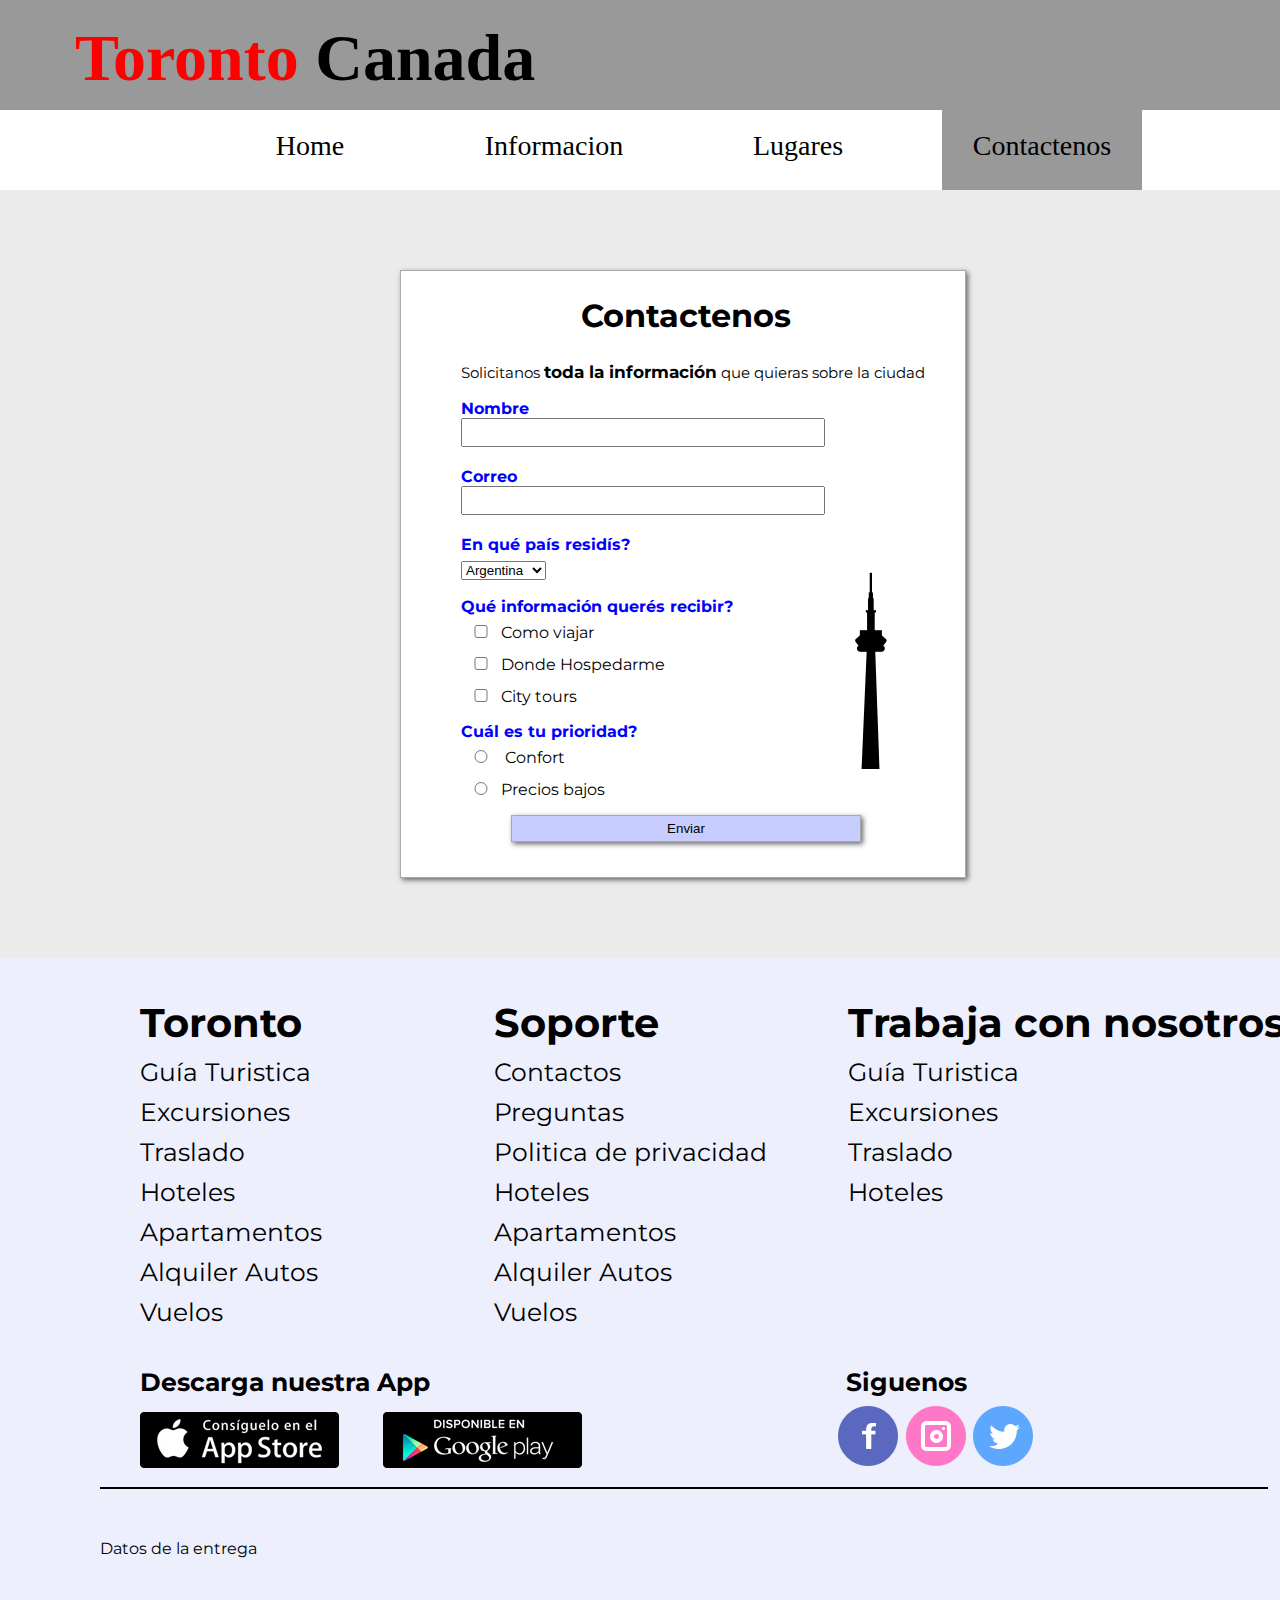
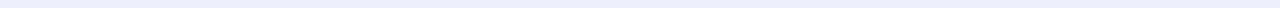
==== contactenos.html @ f36ffd53 "version1" ====
<!DOCTYPE HTML>
<html lang="es">
<head>
	<meta charset="UTF-8">
	<title>Ciudad de Toronto - Contacto</title>
	<link rel="stylesheet" type="text/css" href="styles.css">
	<script src="script/details-shim.min.js"></script>
	<link rel="stylesheet" type="text/css" href="css/details-shim.min.css" />
	<link href="https://fonts.googleapis.com/css2?family=Montserrat:ital,wght@0,100;0,200;0,300;0,400;0,500;0,600;0,700;0,800;0,900;1,100;1,200;1,300;1,400;1,500;1,600;1,700;1,800;1,900&display=swap" rel="stylesheet">
</head>
<body>
<div id="cuerpo">
			<header>
				<h1 id="toronto">Toronto <span id="canada">Canada</span></h1>
				<nav>
				<ul id="menu">
				<li><a href ="index.html">Home</a></li>
				<li><a href ="informacion.html">Informacion</a></li>
				<li><a href ="lugares.html">Lugares</a></li>
				<li class="posicionActual"><a href ="contactenos.html">Contactenos</a></li>
				</ul>
				</nav>
			</header>
	<main id="fondoFormulario">
	<div class="contenedor">
	<h1>Contactenos</h1>
	<p>Solicitanos <b>toda la información</b> que quieras sobre la ciudad</p>
	
	<form action="http://recursos.grodriguez.com.ar/FORM/" method="POST" enctype="multipart/form-data">
	
	<div class="form">
	<span>Nombre</span>
		<input type="text" name="nombre" required/>
	<span>Correo</span>
		<input type="email" name="mail" required />
	<span>En qué país residís?</span>
		<select id="country" name="country">
		<option value="Argentina">Argentina</option>
		<option value="Bolivia">Bolivia</option>
		<option value="Brazil">Brazil</option>
		<option value="Chile">Chile</option>
		<option value="Ecuador">Ecuador</option>
		<option value="Mexico">Mexico</option>
		<option value="Uraguay">Uruguay</option>
		<option value="Venezuela">Venezuela</option>
		</select>
	<span> Qué información querés recibir? </span>
		<div><input class="casilla" type="checkbox" name="cl" value="cl" />Como viajar</div>
		<div><input class="casilla" type="checkbox" name="dh" value="dh" />Donde Hospedarme</div>
		<div><input class="casilla" type="checkbox" name="ct" value="ct" />City tours</div>
	<span> Cuál es tu prioridad? </span>
		<div><input class="casilla" name="prioridad" type="radio" value="confort" /> 
		Confort</div>
		<div><input class="casilla" name="prioridad"  type="radio" value="precios bajos" />Precios bajos</div>			
	<input type="submit" value="Enviar" id="envio" />
	</div>
	</form>
	</div>		
	</main>
			<footer>
			<div class="margenFooter">
				<div class="columnasFooter">
				<p class="titulosFooter">Toronto</p>
				<ul>
				<li>Guía Turistica</li>
				<li>Excursiones</li>
				<li>Traslado</li>
				<li>Hoteles</li>
				<li>Apartamentos</li>
				<li>Alquiler Autos</li>
				<li>Vuelos</li>
				</ul>
				</div>
				<div class="columnasFooter">
				<p class="titulosFooter">Soporte</p>
				<ul>
				<li>Contactos</li>
				<li>Preguntas</li>
				<li>Politica de privacidad</li>
				<li>Hoteles</li>
				<li>Apartamentos</li>
				<li>Alquiler Autos</li>
				<li>Vuelos</li>
				</ul>
				</div>
				<div class="columnasFooterAncha">
				<p class="titulosFooter">Trabaja con nosotros</p>
				<ul>
				<li>Guía Turistica</li>
				<li>Excursiones</li>
				<li>Traslado</li>
				<li>Hoteles</li>
				</ul>
				</div>
				<div class="segundaFila">
				<p class="descarga">Descarga nuestra App</p>
				<p class="ofertas"> Siguenos</p>
				</div>
				<div class="segundaFila">
				<span id="apple"></span>
				<span id="android"></span>
				<div id="fb"><a id="fblink" href="#"></a></div>
				<div class="igtw"><a id="iglink" href="#"></a></div>
				<div class="igtw"><a id="twlink" href="#"></a></div>
				<div class="lineaDivisoria"></div>
				</div>

				
			<details>
			<summary><span>Datos de la entrega</span></summary>
			<p>Julian Preiss - Maquetado HTML/CSS - Prof. Mabel García - TP2: Diseño web de una ciudad</p>
			</details>
			</div>
			</footer>
			

			
</div>	
</body>
</html>
---- styles.css ----
/* INDEX INDEX INDEX INDEX*/
*{margin: 0px;}

main, nav, header, footer{display:block;}

@font-face {
    font-family: 'Hamburg Hand';
    src: url(tipografia/'HamburgHandRegular.eot');
    src: url(tipografia/'HamburgHandRegular.eot?#iefix') format('embedded-opentype'),
        url(tipografia/'HamburgHandRegular.woff2') format('woff2'),
        url(tipografia/'HamburgHandRegular.woff') format('woff'),
        url(tipografia/'HamburgHandRegular.ttf') format('truetype'),
        url(tipografia/'HamburgHandRegular.svg#HamburgHandRegular') format('svg');
    font-weight: normal;
    font-style: normal;
    font-display: swap;
}


body{font-family:"Montserrat";
	}

#cuerpo{
	width: 1366px;
	background:#FFFFFF;
	}
	
header{
	margin:0 auto;
	padding:0;
	}

#toronto{
	background-color:#999999;
	height: 90px;
	padding:20px 0px 0px 75px;
	font-family: "Hamburg Hand";
	color: red;
	font-size: 66px;
	}

#canada {
	color: black;
	}
	
#menu{
		background:white;
		margin:0px;
		padding:0px 0px 0px 190px;
	}
	
#menu li  {
	display:inline-block;
	padding:20px 0px 0px 0px;
	margin-right:20px;
	margin-left: 20px;
	width:200px;
	height:60px;
	text-align:center;
	font-size: 28px;
	font-family: "Hamburg Hand";
	}

li a {
	text-decoration: none;
	color:black;
	}

.posicionActual {
	background-color:#999999;
	}

.contenedorImagen {
    position: relative;
    display: inline-block;
    text-align: center;
	}
	
.textoImagen{
    position: absolute;
    top: 45%;
    left: 50%;
    transform: translate(-50%, -50%);
	font-family: "Hamburg Hand";
	font-size: 200px;
	color: white;
	}
		
	
#presentacion{
	text-align:center;
	font-weight: regular;
	font-size: 32px;
	margin-top: 70px;
	margin-bottom: 70px;	
	}
	
.grupoRecuadros {
	padding:0px 0px 0px 168px;
	margin-bottom: 50px;
	}
	
.grupoRecuadros li{
	display:inline-block;
	width:220px;
	height:275px;
	margin-right: 57px;
	background-color: #b7b6fd;
	background-repeat: no-repeat;
	background-position:50% 30%;
	}

.grupoRecuadros li:hover {
	background-color: #7766fd;
	}
	
.textoBajo {
	padding-top: 200px;
	width:220px;
	text-align:center;	
	display: inline-block;
	font-size:24px;
	}

/*iconos*/
#comoLlegar {
	background-image: url(imagenes/plane.png);
	}
#mapa {
	background-image: url(imagenes/map.png);
	}
#transporte {
	background-image: url(imagenes/train.png);
	}
#compras {
	background-image: url(imagenes/shop.png);
	}
#alojamiento {
	background-image: url(imagenes/hotel.png);
	}
#night {
	background-image: url(imagenes/cocktail.png);
	}
#deportes {
	background-image: url(imagenes/kayak.png);
	}
#eventos {
	background-image: url(imagenes/ticket.png);
	}
 
#tituloInfo{
	text-align:center;
	font-size: 65px;
	padding-top:50px;
	margin-bottom: 70px;
	}

#informacion {
	background: url(imagenes/aereaciudad.jpg) no-repeat;
	height:522px;
	}
#recuadroTexto {
	width:1086px;
	height:240px;
	margin-left:165px;
	background-color:rgba(255,255,255,0.7)
	}
	
.textoInfo{
	font-weight: regular;
	font-size: 16px;
	margin-left:15px;
	margin-right:15px;
	padding-top: 8px;
	}
	
#infosCortas {
	background-color: #edeffc;
	padding-bottom: 50px;
	}
	
#tituloVisitas {
	text-align: center;
	padding-top: 50px;
	padding-bottom: 30px;
	}

#tarjetasInfo {
	margin-left:100px;	
	}
	
#tarjetasInfo li {
	display:inline-block;
	width:248px;
	height:250px;
	background-color: white;
	margin-right: 25px;
	vertical-align:top;
	box-shadow: 2px 2px 5px #666;
	}

.imagenTarjeta {
	vertical-align:top
	}

#tarjetasInfo li p {
	margin: 5px 5px 0px 7px;
	font-size: 13px;
	}
	
#imagenesDescriptivas {
	height:500px;
	background-color: #white;
	}
	
#audiovisual {
	background-color: white;
	padding-bottom: 50px;
	}
	
#videoToronto {
	text-align: center;
	}

#audiovisual h2 {
	padding-top: 50px;
	padding-bottom: 30px;
	font-size: 30px
	}

#audiovisual p {
	padding-bottom: 30px;
	}
		
	
/*FOOTER FOOTER FOOTER FOOTER FOOTER*/
	
footer {
	height:650px;
	background-color: #edeffc;

	}

.margenFooter {
	margin-left: 100px;
	}

.columnasFooter {
	width: 350px;
	display: inline-block;
	vertical-align:top;
	}

.columnasFooterAncha {
	width: 500px;
	display: inline-block;
	vertical-align:top;
	}
	
.titulosFooter {
	font-size: 40px;
	padding-top: 40px;
	margin-left: 40px;
	font-weight: bold;
	}
	
.columnasFooter li ,.columnasFooterAncha li{
	display: block;
	font-size: 25px;
	padding-top: 10px;
	margin-left: 0px;
	}

.segundaFila {	
	display: block;
	}
	
.descarga {
	font-size: 25px;
	padding-top: 40px;
	padding-right: 372px;
	margin-left: 40px;
	font-weight: bold;
	display: inline-block;
	}

.ofertas {
	font-size: 25px;
	padding-top: 40px;
	margin-left: 40px;
	font-weight: bold;
	display: inline-block;
	}	
	
#apple {
	margin-top: 15px;
	margin-left: 40px;
	width:199px;
	height:56px;
	background-image: url(imagenes/app-store.png);
	display: inline-block;
	}

#android{
	margin-top: 15px;
	margin-left: 40px;
	width:199px;
	height:56px;
	background-image: url(imagenes/google-play.png);
	display: inline-block;
	}
	
#fb {
	width:64px;
	height:64px;
	display:inline-block;
	margin-left: 250px;
	}
	
#fblink {
	width:64px;
	height:64px;
	background-image: url(imagenes/facebookround.png);
	display:inline-block;
	}

.igtw {
	width:64px;
	height:64px;
	display:inline-block;
	}
	
#iglink {
	width:64px;
	height:64px;
	background-image: url(imagenes/instagramround.png);
	display:inline-block;
	}

#twlink {
	width:64px;
	height:64px;
	background-image: url(imagenes/twitterround.png);
	display:inline-block;
	}

summary {
	margin-top: 50px;
	}

.lineaDivisoria {
	margin-top: 15px;
	height: 1 px;
	width: 1166px;
	border: solid 1px;
	}

/*LUGARES LUGARES LUGARES LUGARES LUGARES*/
.contenedorSobreImagen {
	margin-right: auto;
	margin-left: auto;
	margin-bottom: 40px;
	width: 900px;
	border: solid 1px;
	margin-top: -150px;
	z-index: 1;
    position:relative;
	background-color: #EEEEEE;
	box-shadow: 3px 3px 5px 1px rgba(0, 0, 0, 0.2);
	}
	
.contenedorSobreImagen  p {
	font-size: 35px;
	padding: 30px;
	}
	
.colorRojo {
	color:red;
	font-weight:bold;
	}

#menuAtracciones {
	margin-left:auto;
	margin-right:auto;
	margin-bottom:30px;
	width:450px;
	}

.iconos {
	width:80px;
	height:80px;
	display: inline-block;
	}
	
.iconos a{
	width:80px;
	height:80px;
	display: inline-block;
	}
	
#dt {
	background-image: url(imagenes/dt.png)
	}
#dt:hover {
	background-image: url(imagenes/can.png)
	}
#ct {
	background-image: url(imagenes/ct.png)
	}
#ct:hover {
	background-image: url(imagenes/chi.png)
	}
#dan {
	background-image: url(imagenes/d.png)
	}
#dan:hover {
	background-image: url(imagenes/gre.png)
	}
#li {
	background-image: url(imagenes/li.png)
	}
#li:hover {
	background-image: url(imagenes/ita.png)
	}
#lp {
	background-image: url(imagenes/lp.png)
	}
#lp:hover {
	background-image: url(imagenes/por.png)
	}
	
.barrios{
	background-color:#edeffc;
	padding-bottom:20px;
	}
	
.headersBarrios {
		padding-top: 50px;
		padding-bottom: 30px;
		text-align:center;
		font-size: 40px;
		}
		
.contenedorImg {
	margin-left: auto;
	margin-right: auto;
	width: 1166px;
	}
	
.presentacionBarrio {
	width: 650px;
	margin-left:auto;
	margin-right:auto;
	padding-top: 50px;
	}
	
.presentacionBarrio p {
	padding-bottom: 10px;
	}
	
.barrios h3
	{text-align: center;
	font-size: 27px;
	margin: 30px 0px;
	}
		
.columnaInfo{
	width: 350px;
	display:inline-block;
	margin-left:75px;
	vertical-align: top;
	box-shadow: 2px 2px 5px #666;
	background-color: rgba(255,255,255,0.8);
	height:370px;
	}

.columnaInfo h4 {
	text-align:center;
	font-size:20px;
	padding-top:10px;
	font-family: "Hamburg Hand";
	text-transform: uppercase;
	}

.columnaInfo p{
	margin: 10px;
	}
	
.restaurantes {
	width: 650px;
	margin-left:auto;
	margin-right:auto;	
	}
	
.barriosWhite{
	background-color:white;
	}
	
abbr { 
	text-decoration:none;
	}

/* INFORMACION INFORMACION INFORMACION INFORMACION*/

.secciones {
	margin-left: 203px;
	margin-top: 50px;
	margin-bottom:40px;
	font-size:40px;
	font-family: "Hamburg Hand";
	}
	
.noticiaPrincipal {
		width: 960px;
		height: 350px;
		margin-left: auto;
		margin-right: auto;
		background-color: #efefef;
		box-shadow: 2px 2px 5px #666;
		}
		
.noticiaPrincipal img {
	display: inline-block;
	}

.noticiaPrincipalTexto {
	width:400px;
	height: 350px;
	display: inline-block;
	vertical-align:top;
	}

.noticiaPrincipalTexto h3{
	display: block;
	width: 320px;
	margin-left: 50px;
	margin-top:20px;
	font-size: 25px;
	font-family: "Hamburg Hand";
	}

.noticiaPrincipalTexto p {
	display: block;
	width: 300px;
	vertical-align:top;
	font-size: 14px;
	font-weight:500;
	margin-left: 50px;
	margin-top: 20px;
	}

.grupoRecuadrosDos {
	padding:0px 0px 0px 208px;
	margin-bottom: 50px;
	}
	
.grupoRecuadrosDos .tarjetasNoticias{
	display:inline-block;
	width:300px;
	height:300px;
	margin-right: 30px;
	background-color: #b7b6fd;
	background-repeat: no-repeat;
	vertical-align:top;
	box-shadow: 2px 2px 5px #666;
	}
	
.transbox {
	width:300px;
	height:300px;
	background: rgba(255, 255, 255, 0.7);

}

.transbox:hover {
	background: rgba(255, 255, 255, 0.5);
	}
	
.transbox p {
	padding: 15px;
	font-size:14px;
	font-weight: 600;
	}
.transbox h3 {
	padding: 15px;
	font-size:22px;
	}
	
#ciencia {
  background: url(imagenes/ciencia.jpg);
	}

#reclamos {
  background: url(imagenes/avion.jpg);
	}
	
#clima {
  background: url(imagenes/lago.jpg);
	}
	
#baseball {
  background: url(imagenes/baseball.jpg);
	}
	
#master {
  background: url(imagenes/master.jpg);
	}
	
#green {
  background: url(imagenes/green.jpg);
	}
	
.videoPadding {
	margin: 50px 0px;
	margin-left:30px;
	}
	
/* CONTACTO CONTACTO CONTACTO CONTACTO*/

#fondoFormulario{
	background-color: #ebebeb;
	padding-top: 30px;
	padding-bottom: 30px;
	}
	
.contenedor{
	margin:50px 400px;
	padding:25px 0px 25px 60px;
	background:white url(imagenes/torre-cn.png) no-repeat;
	background-position: 370px 300px;
	border:solid 1px #AAAAAA;
	box-shadow: 2px 2px 5px #666;
	overflow:auto;
	}
	
.contenedor h1 {
	margin-left: 120px;
	padding-bottom: 20px;
	}
	
.contenedor p {
	padding-top: 7px;
	padding-bottom: 7px;
	font-size: 15px;
	}
	
.contenedor p b {
	font-size:17px;
	}
	
form span{
	display: block;
	padding-top:10px;
	color: blue;
	font-weight:bold;
	}
	
form input{
	width:350px;
	padding:5px;
	margin-bottom: 10px;
	}
.casilla {
	width: 40px;
	}

select {
	margin-top: 7px;
	margin-bottom: 7px;
	}
	
.form div {
	padding-top:7px;
	}
	
#envio {
	border:solid 1px #AAAAAA;
	box-shadow: 2px 2px 5px #666;
	background-color: #c7cdff;
	margin-left: 50px;
	margin-top:10px;
	}
---- css/details-shim.min.css ----
details,summary{display:block}details.details_shim_closed>*{display:none}details.details_shim_closed>summary,details.details_shim_open>summary{display:block}details.details_shim_closed>summary:before{display:inline-block;content:"\25b6";padding:0 .1em;margin-right:.4em;font-size:.9em}details.details_shim_open>summary:before{display:inline-block;content:"\25bc";padding:0;margin-right:.35em}
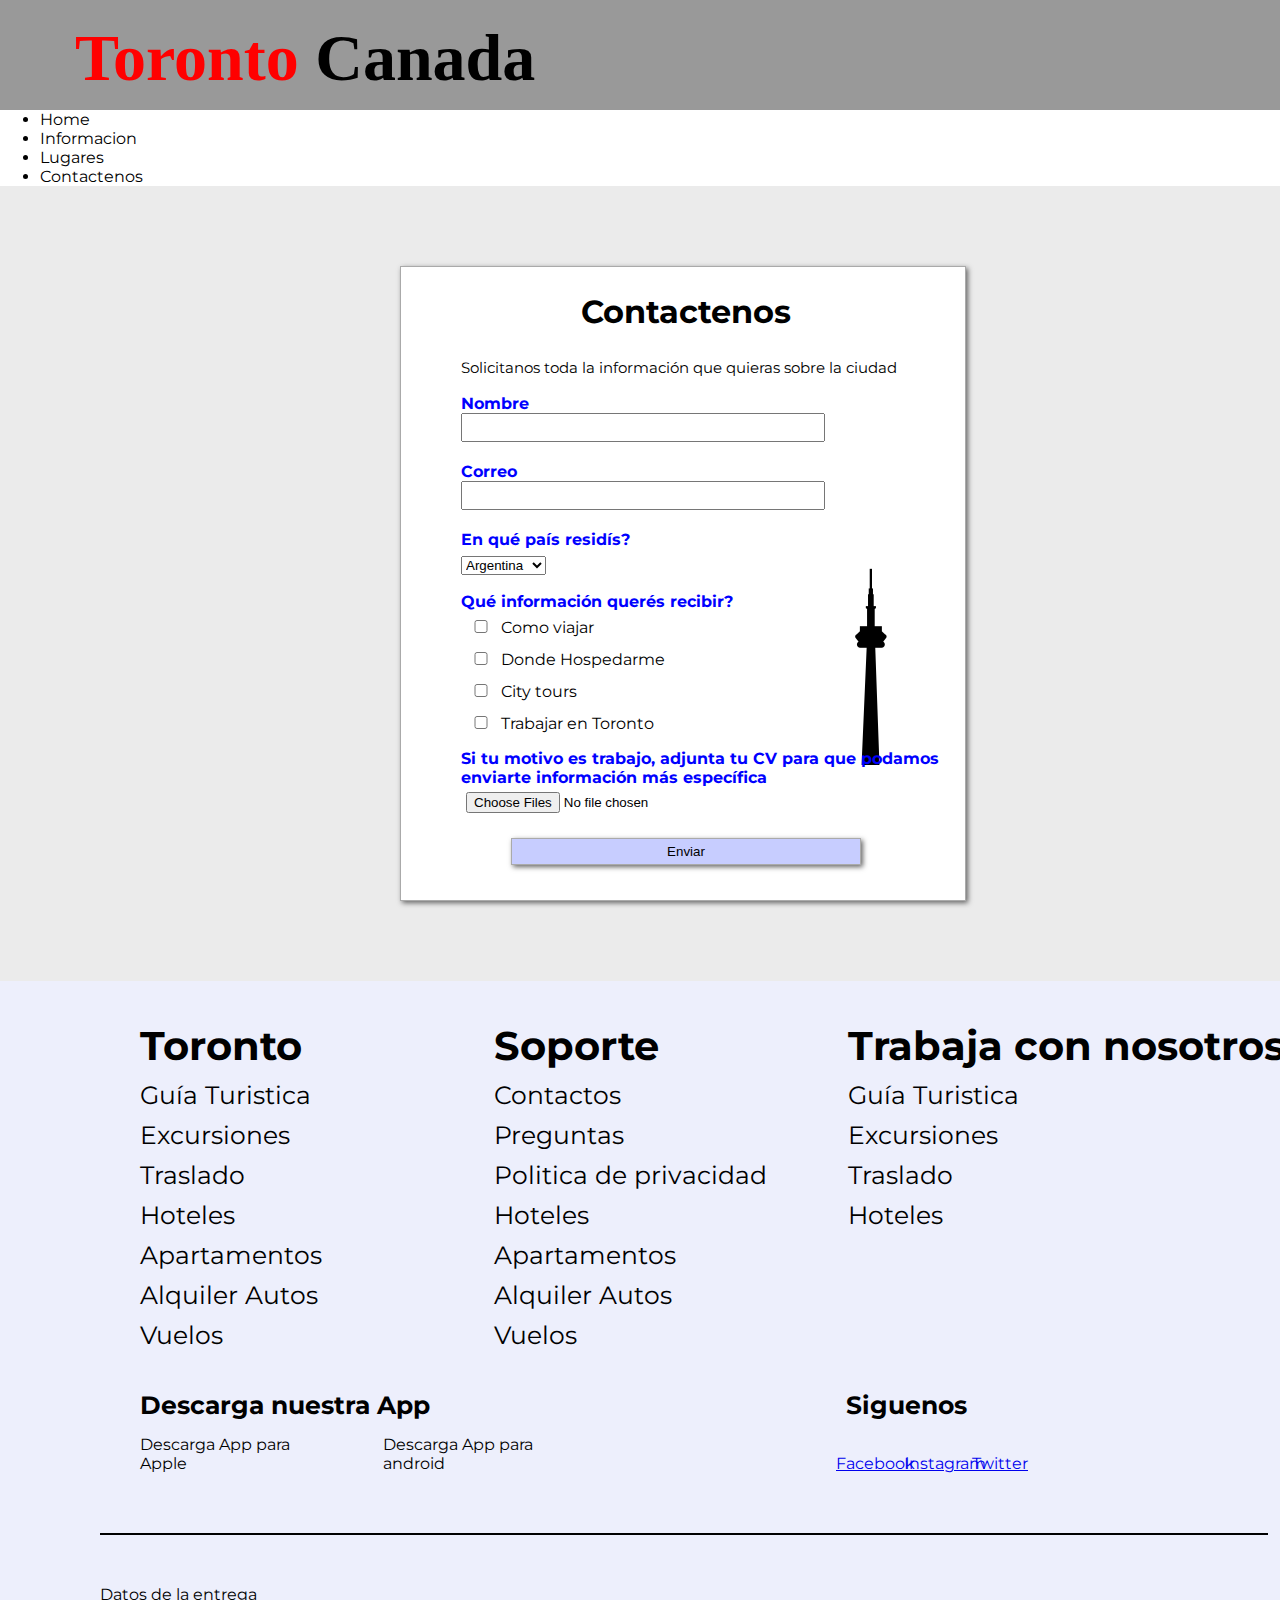
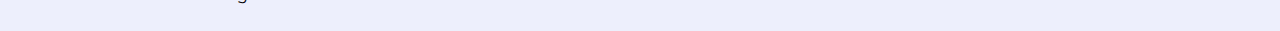
==== commit 786042d5: "iniciando mobile" ====
--- a/contactenos.html
+++ b/contactenos.html
@@ -7,24 +7,26 @@
 	<script src="script/details-shim.min.js"></script>
 	<link rel="stylesheet" type="text/css" href="css/details-shim.min.css" />
 	<link href="https://fonts.googleapis.com/css2?family=Montserrat:ital,wght@0,100;0,200;0,300;0,400;0,500;0,600;0,700;0,800;0,900;1,100;1,200;1,300;1,400;1,500;1,600;1,700;1,800;1,900&display=swap" rel="stylesheet">
+	<link rel="icon" href="imagenes/favicon.ico">
 </head>
 <body>
 <div id="cuerpo">
 			<header>
+				<nav>
 				<h1 id="toronto">Toronto <span id="canada">Canada</span></h1>
-				<nav>
-				<ul id="menu">
+				<ul>
 				<li><a href ="index.html">Home</a></li>
 				<li><a href ="informacion.html">Informacion</a></li>
 				<li><a href ="lugares.html">Lugares</a></li>
-				<li class="posicionActual"><a href ="contactenos.html">Contactenos</a></li>
+				<li><a href ="contactenos.html">Contactenos</a></li>
 				</ul>
 				</nav>
 			</header>
 	<main id="fondoFormulario">
 	<div class="contenedor">
+	<div class="lineaColor"></div>
 	<h1>Contactenos</h1>
-	<p>Solicitanos <b>toda la información</b> que quieras sobre la ciudad</p>
+	<p>Solicitanos <span class="letraBold">toda la información</span> que quieras sobre la ciudad</p>
 	
 	<form action="http://recursos.grodriguez.com.ar/FORM/" method="POST" enctype="multipart/form-data">
 	
@@ -48,10 +50,9 @@
 		<div><input class="casilla" type="checkbox" name="cl" value="cl" />Como viajar</div>
 		<div><input class="casilla" type="checkbox" name="dh" value="dh" />Donde Hospedarme</div>
 		<div><input class="casilla" type="checkbox" name="ct" value="ct" />City tours</div>
-	<span> Cuál es tu prioridad? </span>
-		<div><input class="casilla" name="prioridad" type="radio" value="confort" /> 
-		Confort</div>
-		<div><input class="casilla" name="prioridad"  type="radio" value="precios bajos" />Precios bajos</div>			
+		<div><input class="casilla" type="checkbox" name="tt" value="ct" />Trabajar en Toronto</div>
+	<span> Si tu motivo es trabajo, adjunta tu CV para que podamos enviarte información más específica </span>
+	<input class="inputEstilo" type="file" name="adjunto" accept=".pdf,.doc,.docx" multiple />	
 	<input type="submit" value="Enviar" id="envio" />
 	</div>
 	</form>
@@ -97,11 +98,11 @@
 				<p class="ofertas"> Siguenos</p>
 				</div>
 				<div class="segundaFila">
-				<span id="apple"></span>
-				<span id="android"></span>
-				<div id="fb"><a id="fblink" href="#"></a></div>
-				<div class="igtw"><a id="iglink" href="#"></a></div>
-				<div class="igtw"><a id="twlink" href="#"></a></div>
+				<span id="apple">Descarga App para Apple</span>
+				<span id="android">Descarga App para android</span>
+				<div id="fb"><a id="fblink" href="#">Facebook</a></div>
+				<div class="igtw"><a id="iglink" href="#">Instagram</a></div>
+				<div class="igtw"><a id="twlink" href="#">Twitter</a></div>
 				<div class="lineaDivisoria"></div>
 				</div>
 
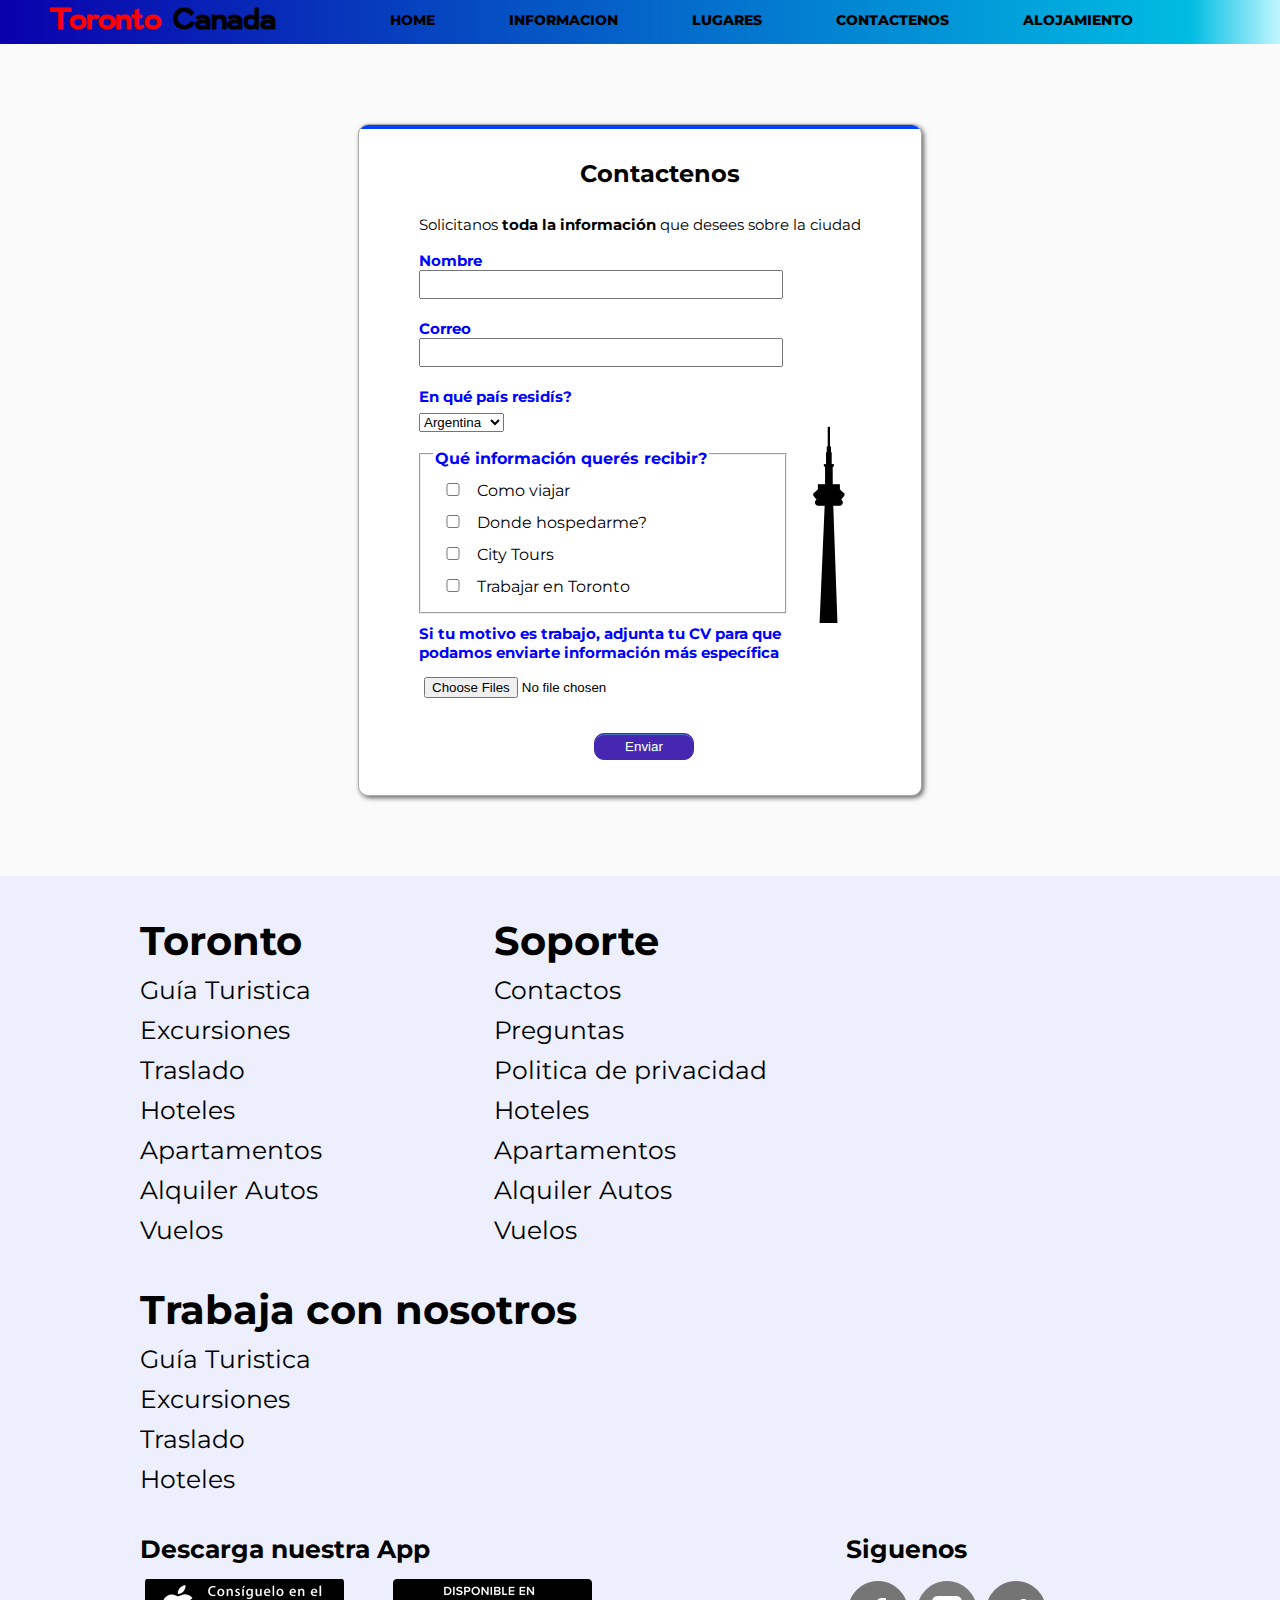
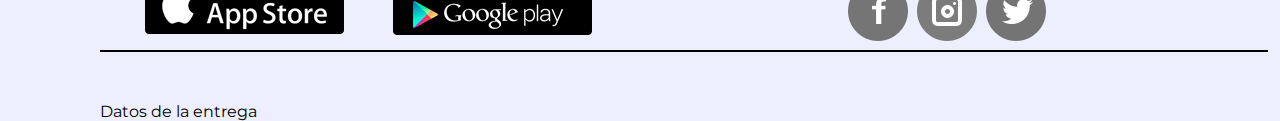
==== commit beed301f: "Finalizado mobile y tablet" ====
--- a/contactenos.html
+++ b/contactenos.html
@@ -2,33 +2,42 @@
 <html lang="es">
 <head>
 	<meta charset="UTF-8">
+	<meta name="viewport" content="width=device-width, initial-scale=1">
 	<title>Ciudad de Toronto - Contacto</title>
 	<link rel="stylesheet" type="text/css" href="styles.css">
 	<script src="script/details-shim.min.js"></script>
 	<link rel="stylesheet" type="text/css" href="css/details-shim.min.css" />
+	<link rel="stylesheet" type="text/css" href="tipografia/stylesheet.css" />
 	<link href="https://fonts.googleapis.com/css2?family=Montserrat:ital,wght@0,100;0,200;0,300;0,400;0,500;0,600;0,700;0,800;0,900;1,100;1,200;1,300;1,400;1,500;1,600;1,700;1,800;1,900&display=swap" rel="stylesheet">
 	<link rel="icon" href="imagenes/favicon.ico">
+	<link href="tablet.css" type="text/css" rel="stylesheet" media="screen and (max-width:800px)"/>
+	<link href="mobile.css" type="text/css" rel="stylesheet" media="screen and (max-width:480px)"/>
+
 </head>
 <body>
 <div id="cuerpo">
 			<header>
 				<nav>
+				<div class="botonMenu">
+				<div class="menuHamburguesa"></div>
+				</div>
 				<h1 id="toronto">Toronto <span id="canada">Canada</span></h1>
-				<ul>
+				<ul class="menuPrincipal">
 				<li><a href ="index.html">Home</a></li>
 				<li><a href ="informacion.html">Informacion</a></li>
 				<li><a href ="lugares.html">Lugares</a></li>
 				<li><a href ="contactenos.html">Contactenos</a></li>
+				<li><a href ="alojamiento.html">Alojamiento</a></li>
 				</ul>
 				</nav>
 			</header>
 	<main id="fondoFormulario">
 	<div class="contenedor">
 	<div class="lineaColor"></div>
-	<h1>Contactenos</h1>
-	<p>Solicitanos <span class="letraBold">toda la información</span> que quieras sobre la ciudad</p>
+	<h2>Contactenos</h2>
+	<p>Solicitanos <span class="letraBold">toda la información</span> que desees sobre la ciudad</p>
 	
-	<form action="http://recursos.grodriguez.com.ar/FORM/" method="POST" enctype="multipart/form-data">
+	<form action="gracias.html" method="POST" enctype="multipart/form-data">
 	
 	<div class="form">
 	<span>Nombre</span>
@@ -46,12 +55,18 @@
 		<option value="Uraguay">Uruguay</option>
 		<option value="Venezuela">Venezuela</option>
 		</select>
-	<span> Qué información querés recibir? </span>
-		<div><input class="casilla" type="checkbox" name="cl" value="cl" />Como viajar</div>
-		<div><input class="casilla" type="checkbox" name="dh" value="dh" />Donde Hospedarme</div>
-		<div><input class="casilla" type="checkbox" name="ct" value="ct" />City tours</div>
-		<div><input class="casilla" type="checkbox" name="tt" value="ct" />Trabajar en Toronto</div>
-	<span> Si tu motivo es trabajo, adjunta tu CV para que podamos enviarte información más específica </span>
+	<fieldset>
+	<legend> Qué información querés recibir? </legend>
+		<div><input id="como" class="casilla" type="checkbox" name="cl" value="cl" />
+        <label for="como">Como viajar</label></div>
+		<div><input id="donde" class="casilla" type="checkbox" name="dh" value="dh" />
+        <label for="donde">Donde hospedarme?</label></div>		
+		<div><input id="citytours" class="casilla" type="checkbox" name="ct" value="ct" />
+        <label for="citytours">City Tours</label></div>	
+		<div><input id="trabajo" class="casilla" type="checkbox" name="tt" value="ct" />
+        <label for="trabajo">Trabajar en Toronto</label></div>		
+	</fieldset>
+	<span class="extraMargin"> Si tu motivo es trabajo, adjunta tu CV para que podamos enviarte información más específica </span>
 	<input class="inputEstilo" type="file" name="adjunto" accept=".pdf,.doc,.docx" multiple />	
 	<input type="submit" value="Enviar" id="envio" />
 	</div>
@@ -109,7 +124,7 @@
 				
 			<details>
 			<summary><span>Datos de la entrega</span></summary>
-			<p>Julian Preiss - Maquetado HTML/CSS - Prof. Mabel García - TP2: Diseño web de una ciudad</p>
+			<p>Julian Preiss - Maquetado HTML/CSS - Prof. Mabel García - TP Final: Diseño web de una ciudad</p>
 			</details>
 			</div>
 			</footer>
@@ -117,6 +132,7 @@
 
 			
 </div>	
+	<script src="script/main.js"></script>
 </body>
 </html>
 
--- a/styles.css
+++ b/styles.css
@@ -3,17 +3,9 @@
 
 main, nav, header, footer{display:block;}
 
-@font-face {
-    font-family: 'Hamburg Hand';
-    src: url(tipografia/'HamburgHandRegular.eot');
-    src: url(tipografia/'HamburgHandRegular.eot?#iefix') format('embedded-opentype'),
-        url(tipografia/'HamburgHandRegular.woff2') format('woff2'),
-        url(tipografia/'HamburgHandRegular.woff') format('woff'),
-        url(tipografia/'HamburgHandRegular.ttf') format('truetype'),
-        url(tipografia/'HamburgHandRegular.svg#HamburgHandRegular') format('svg');
-    font-weight: normal;
-    font-style: normal;
-    font-display: swap;
+img {
+  width: 100%;
+  height: auto;
 }
 
 
@@ -21,60 +13,114 @@
 	}
 
 #cuerpo{
-	width: 1366px;
+	width: 100%;
 	background:#FFFFFF;
-	}
-	
-header{
-	margin:0 auto;
-	padding:0;
-	}
+	overflow:hidden;
+	}
+	
+.letraBold {
+	font-weight: bold;
+	}
+	
+.letraItalica {
+	font-style: italic;	
+	}
+
+/* ===============
+	   HEADER
+   =============== */
+	
+header {
+background: rgb(10,0,172);
+background: linear-gradient(90deg, rgba(10,0,172,1) 0%, rgba(0,188,226,1) 93%, rgba(193,247,255,1) 100%);
+width:100%
+}
+
+header::after {
+  content: '';
+  display: table;
+  clear: both;
+}
 
 #toronto{
-	background-color:#999999;
-	height: 90px;
-	padding:20px 0px 0px 75px;
 	font-family: "Hamburg Hand";
 	color: red;
-	font-size: 66px;
+	font-size: 30px;
+	display:inline-block;
+    position: relative;
+	top:4px;
 	}
 
 #canada {
 	color: black;
 	}
 	
-#menu{
-		background:white;
-		margin:0px;
-		padding:0px 0px 0px 190px;
-	}
-	
-#menu li  {
-	display:inline-block;
-	padding:20px 0px 0px 0px;
-	margin-right:20px;
-	margin-left: 20px;
-	width:200px;
-	height:60px;
-	text-align:center;
-	font-size: 28px;
-	font-family: "Hamburg Hand";
-	}
-
-li a {
-	text-decoration: none;
-	color:black;
-	}
-
-.posicionActual {
-	background-color:#999999;
-	}
-
+.hambur {
+	display: none;
+	}
+
+nav {
+	padding-left:50px;
+	}
+	
+nav ul {
+	display:inline-block;
+	}
+	
+nav li{
+  display: inline-block;
+  margin-left: 70px;
+  padding: 10px 0px 15px;
+  font-weight:800;
+  position: relative;
+}
+
+nav li a {
+  color: black;
+  text-decoration: none;
+  text-transform: uppercase;
+  font-size: 14px;
+} 
+
+nav li a:hover {
+  color: #444444;
+}
+
+nav li a::before {
+  content: '';
+  display: block;
+  height: 5px;
+  background-color: #444444;
+  position: absolute;
+  top: 0;
+  width: 0%;
+  transition: all ease-in-out 250ms;
+}
+
+nav li a:hover::before {
+  width: 100%;
+}	
 .contenedorImagen {
     position: relative;
     display: inline-block;
     text-align: center;
-	}
+	width:100%
+	}
+	
+main{ 
+width: 100% 
+}
+	
+.imagenciudad {	
+	background-image: url(imagenes/skyline2.jpg);
+	background-repeat:no-repeat;
+	background-size:cover;
+	background-position:center;
+	overflow:hidden;
+	height: 850px;
+	width:100%;
+	position:relative;
+	}	
 	
 .textoImagen{
     position: absolute;
@@ -96,18 +142,28 @@
 	}
 	
 .grupoRecuadros {
-	padding:0px 0px 0px 168px;
+	padding:0px 0px 0px 0px;
 	margin-bottom: 50px;
-	}
+	margin-right:auto;
+	margin-left:auto;
+	width:700px;
+	}
+	
+.grupoRecuadros li:last-child{
+		margin-right: 0px;
+		}
 	
 .grupoRecuadros li{
 	display:inline-block;
-	width:220px;
-	height:275px;
-	margin-right: 57px;
+	width:140px;
+	height:190px;
+	margin-right: 40px;
 	background-color: #b7b6fd;
 	background-repeat: no-repeat;
 	background-position:50% 30%;
+	box-shadow: 0px 0px 7px 0px rgba(0,0,0,0.75);
+	border-radius: 4px;
+	text-align:center;
 	}
 
 .grupoRecuadros li:hover {
@@ -115,11 +171,12 @@
 	}
 	
 .textoBajo {
-	padding-top: 200px;
+	padding-top: 160px;
 	width:220px;
-	text-align:center;	
-	display: inline-block;
-	font-size:24px;
+	display: block;
+	font-size:16px;
+	position:relative;
+	left:-40px;
 	}
 
 /*iconos*/
@@ -150,19 +207,27 @@
  
 #tituloInfo{
 	text-align:center;
-	font-size: 65px;
+	font-size: 3.6em;
 	padding-top:50px;
-	margin-bottom: 70px;
+	margin-bottom: 40px;
 	}
 
 #informacion {
 	background: url(imagenes/aereaciudad.jpg) no-repeat;
+	background-repeat:no-repeat;
+	background-size:cover;
+	background-position:center;
+	overflow:hidden;
+	width:100%;
+	position:relative;
 	height:522px;
 	}
 #recuadroTexto {
-	width:1086px;
-	height:240px;
-	margin-left:165px;
+	width:800px;
+	height:auto;
+	margin-left:auto;
+	margin-right:auto;
+	padding-bottom:10px;
 	background-color:rgba(255,255,255,0.7)
 	}
 	
@@ -231,14 +296,51 @@
 #audiovisual p {
 	padding-bottom: 30px;
 	}
-		
-	
+
+/*Boton aprendido con tutorial de Freecodecamp
+Link: https://www.youtube.com/watch?v=pmKyG3NBY_k&list=PLWKjhJtqVAbl1AfjiGyYxwpdAPi5v-1OU&index=2&t=0s */	
+.botonAnimado {
+	position: relative;
+	display: inline-block;
+	padding: 20px 40px;
+	font-size: 1.4rem;
+	background-color: hsla(248, 41%, 57%, 1);
+	background-size: 40px 40px;
+	border: none;
+	color: white;
+	transition: all ease 0.3s;
+	margin-left: 580px;
+	margin-bottom: 30px;
+	margin-top: 30px;
+	box-shadow: 0px 0px 7px 0px rgba(0,0,0,0.75);
+    -webkit-appearance: button;
+    -moz-appearance: button;
+    appearance: button;
+    text-decoration: none;
+	}	
+	
+.botonAnimado::after {
+	position: absolute;
+	top: 30%;
+	right: 0.6em;
+	content: ">>";
+	transition: all ease 0.3s;
+	opacity: 0;
+	}
+	
+.botonAnimado:hover {
+	padding: 20px 60px 20px 20px;
+	}
+	
+.botonAnimado:hover::after {
+	right: 1.2em;
+	opacity:1;
+	}	
 /*FOOTER FOOTER FOOTER FOOTER FOOTER*/
 	
 footer {
-	height:650px;
+	height:auto;
 	background-color: #edeffc;
-
 	}
 
 .margenFooter {
@@ -290,24 +392,23 @@
 	margin-left: 40px;
 	font-weight: bold;
 	display: inline-block;
-	}	
-	
-#apple {
+	}
+
+#apple, #android {
 	margin-top: 15px;
 	margin-left: 40px;
-	width:199px;
-	height:56px;
-	background-image: url(imagenes/app-store.png);
+	width:204px;
+	height:56px;	
 	display: inline-block;
+	font-size: 0px;
+	}
+	
+#apple {
+	background: url(imagenes/sprites.png) -192px -66px;
 	}
 
 #android{
-	margin-top: 15px;
-	margin-left: 40px;
-	width:199px;
-	height:56px;
-	background-image: url(imagenes/google-play.png);
-	display: inline-block;
+	background: url(imagenes/sprites.png) -192px 0px;
 	}
 	
 #fb {
@@ -315,13 +416,19 @@
 	height:64px;
 	display:inline-block;
 	margin-left: 250px;
+	position: relative;
 	}
 	
 #fblink {
 	width:64px;
 	height:64px;
-	background-image: url(imagenes/facebookround.png);
-	display:inline-block;
+	background: url(imagenes/sprites.png) 0 -66px;
+	display:inline-block;
+	font-size: 0;
+	}
+	
+#fblink:hover {
+	background: url(imagenes/sprites.png) 0 0;
 	}
 
 .igtw {
@@ -333,15 +440,27 @@
 #iglink {
 	width:64px;
 	height:64px;
-	background-image: url(imagenes/instagramround.png);
-	display:inline-block;
+	background: url(imagenes/sprites.png) -64px -66px;
+	display:inline-block;
+	font-size: 0;
+	position: relative;
+	}
+	
+#iglink:hover {
+	background: url(imagenes/sprites.png) -64px 0px;
 	}
 
 #twlink {
 	width:64px;
 	height:64px;
-	background-image: url(imagenes/twitterround.png);
-	display:inline-block;
+	background: url(imagenes/sprites.png) -128px -66px;
+	display:inline-block;
+	font-size: 0;
+	position: relative;
+	}
+	
+#twlink:hover {
+	background: url(imagenes/sprites.png) -128px 0px;
 	}
 
 summary {
@@ -356,6 +475,20 @@
 	}
 
 /*LUGARES LUGARES LUGARES LUGARES LUGARES*/
+
+.imagengaleria {	
+	background-image:linear-gradient(
+      rgba(0, 0, 0, 0.2),
+      rgba(0, 0, 0, 0.5)),
+	url(imagenes/artgallery.jpg);
+	width:100%;
+	height:747px;
+	position: relative;
+	background-repeat:no-repeat;
+	background-size:cover;
+	background-position:center;
+	}
+
 .contenedorSobreImagen {
 	margin-right: auto;
 	margin-left: auto;
@@ -384,49 +517,63 @@
 	margin-right:auto;
 	margin-bottom:30px;
 	width:450px;
+	height: 80px;
+    list-style: none;
 	}
 
 .iconos {
 	width:80px;
 	height:80px;
-	display: inline-block;
+	float: left;
+	margin-right: 5px;
 	}
 	
 .iconos a{
 	width:80px;
 	height:80px;
 	display: inline-block;
+	font-size:0px;
 	}
 	
 #dt {
-	background-image: url(imagenes/dt.png)
+	background: url(imagenes/spritebarrios.png) 0 0;
+	transition: 0.4s all;
 	}
 #dt:hover {
-	background-image: url(imagenes/can.png)
+	background: url(imagenes/spritebanderas.png) 0 0;
+	transform: rotate(360deg);
 	}
 #ct {
-	background-image: url(imagenes/ct.png)
+	background: url(imagenes/spritebarrios.png) -80px 0;
+	transition: 0.4s all;
 	}
 #ct:hover {
-	background-image: url(imagenes/chi.png)
+	background: url(imagenes/spritebanderas.png) -80px 0;
+	transform: rotate(360deg);
 	}
 #dan {
-	background-image: url(imagenes/d.png)
+	background: url(imagenes/spritebarrios.png) -160px 0;
+	transition: 0.4s all;
 	}
 #dan:hover {
-	background-image: url(imagenes/gre.png)
-	}
-#li {
-	background-image: url(imagenes/li.png)
-	}
-#li:hover {
-	background-image: url(imagenes/ita.png)
+	background: url(imagenes/spritebanderas.png) -160px 0;
+	transform: rotate(360deg);
+	}
+#lit {
+	background: url(imagenes/spritebarrios.png) -240px 0;
+	transition: 0.4s all;
+	}
+#lit:hover {
+	background: url(imagenes/spritebanderas.png) -240px 0;
+	transform: rotate(360deg);
 	}
 #lp {
-	background-image: url(imagenes/lp.png)
+	background: url(imagenes/spritebarrios.png) -320px 0;
+	transition: 0.4s all;
 	}
 #lp:hover {
-	background-image: url(imagenes/por.png)
+	background: url(imagenes/spritebanderas.png) -320px 0;
+	transform: rotate(360deg);
 	}
 	
 .barrios{
@@ -463,6 +610,12 @@
 	font-size: 27px;
 	margin: 30px 0px;
 	}
+	
+.contenedorImg {
+	margin-left: auto;
+	margin-right: auto;
+	width: 100%;
+	}
 		
 .columnaInfo{
 	width: 350px;
@@ -470,20 +623,26 @@
 	margin-left:75px;
 	vertical-align: top;
 	box-shadow: 2px 2px 5px #666;
-	background-color: rgba(255,255,255,0.8);
-	height:370px;
+	background-color: rgba(255,255,255,0.7);
+	height:320px;
+	border-top-left-radius: 50px;
+	border-bottom-right-radius: 50px;
+	margin-bottom: 30px;
 	}
 
 .columnaInfo h4 {
 	text-align:center;
 	font-size:20px;
-	padding-top:10px;
+	padding-top:30px;
 	font-family: "Hamburg Hand";
 	text-transform: uppercase;
+	color: hsl(235, 48%, 19%); 
 	}
 
 .columnaInfo p{
-	margin: 10px;
+	margin: 10px 20px;
+	font-size: 13px;
+	line-height : 16px;
 	}
 	
 .restaurantes {
@@ -494,16 +653,23 @@
 	
 .barriosWhite{
 	background-color:white;
+	padding-bottom:60px;
 	}
 	
 abbr { 
 	text-decoration:none;
 	}
+	
+.fotorama{
+	margin: 30px auto;	
+	width:700px;
+	}
+
 
 /* INFORMACION INFORMACION INFORMACION INFORMACION*/
 
 .secciones {
-	margin-left: 203px;
+	text-align: center;
 	margin-top: 50px;
 	margin-bottom:40px;
 	font-size:40px;
@@ -511,16 +677,18 @@
 	}
 	
 .noticiaPrincipal {
-		width: 960px;
+		width: 900px;
 		height: 350px;
 		margin-left: auto;
 		margin-right: auto;
 		background-color: #efefef;
 		box-shadow: 2px 2px 5px #666;
+		display:block;
 		}
 		
 .noticiaPrincipal img {
 	display: inline-block;
+	width: 480px;
 	}
 
 .noticiaPrincipalTexto {
@@ -550,8 +718,8 @@
 	}
 
 .grupoRecuadrosDos {
-	padding:0px 0px 0px 208px;
-	margin-bottom: 50px;
+	margin: 0 auto;
+	width:970px;
 	}
 	
 .grupoRecuadrosDos .tarjetasNoticias{
@@ -563,51 +731,60 @@
 	background-repeat: no-repeat;
 	vertical-align:top;
 	box-shadow: 2px 2px 5px #666;
-	}
-	
-.transbox {
-	width:300px;
-	height:300px;
-	background: rgba(255, 255, 255, 0.7);
-
-}
-
-.transbox:hover {
-	background: rgba(255, 255, 255, 0.5);
-	}
-	
-.transbox p {
-	padding: 15px;
-	font-size:14px;
-	font-weight: 600;
-	}
-.transbox h3 {
-	padding: 15px;
-	font-size:22px;
-	}
-	
-#ciencia {
-  background: url(imagenes/ciencia.jpg);
-	}
-
-#reclamos {
-  background: url(imagenes/avion.jpg);
-	}
-	
-#clima {
-  background: url(imagenes/lago.jpg);
-	}
-	
-#baseball {
-  background: url(imagenes/baseball.jpg);
-	}
-	
-#master {
-  background: url(imagenes/master.jpg);
-	}
-	
-#green {
-  background: url(imagenes/green.jpg);
+    position: relative;
+	}
+	
+.tarjetasNoticias:last-child{
+	margin-right: 0px;
+	}
+
+
+.imagenNoticia {
+  display: block;
+}
+
+.tarjetaDesli {
+  position: absolute;
+  bottom: 100%;
+  background-color: hsla(224, 100%, 50%, 0.8);
+  overflow: hidden;
+  width: 100%;
+  height:0;
+  transition: .5s ease;
+}
+
+.tarjetasNoticias:hover .tarjetaDesli{
+  bottom: 0;
+  height: 100%;
+}
+
+.tarjetaDesli h3{
+  color: white;
+  font-size: 20px;
+  text-align: center;
+  margin: 20px;
+}
+
+.tarjetaDesli p {
+  color: white;
+  font-size: 14px;
+  text-align: center;
+  margin: 0px 20px;
+	}
+	
+.cajaLinea {
+	border: solid 1px;
+	}
+
+.lineaColorGradiente {
+	height: 1px;
+	padding: 2px;
+	background-color: #7CB9E8;
+	width: 400px;
+	margin: 70px auto;
+	display: block;
+	transform: skewx(30deg);
+	transform-origin: bottom left;
 	}
 	
 .videoPadding {
@@ -618,23 +795,35 @@
 /* CONTACTO CONTACTO CONTACTO CONTACTO*/
 
 #fondoFormulario{
-	background-color: #ebebeb;
+	background-color: hsl(0, 0%, 98%);
 	padding-top: 30px;
 	padding-bottom: 30px;
 	}
 	
 .contenedor{
-	margin:50px 400px;
-	padding:25px 0px 25px 60px;
+	margin:50px auto;
+	width:502px;
+	padding:0px 0px 25px 60px;
 	background:white url(imagenes/torre-cn.png) no-repeat;
 	background-position: 370px 300px;
 	border:solid 1px #AAAAAA;
 	box-shadow: 2px 2px 5px #666;
-	overflow:auto;
-	}
-	
-.contenedor h1 {
-	margin-left: 120px;
+	overflow:hidden;
+	border-radius: 10px;	
+	}
+	
+.lineaColor {
+	width: 561px;
+	margin-left:-59px;
+	margin-bottom: 30px;
+	height: 4px;
+	background-color: #0040ff;
+	}
+	
+.contenedor h2 {
+	width:180px;
+	margin-left:auto;
+	margin-right:auto;	
 	padding-bottom: 20px;
 	}
 	
@@ -648,13 +837,17 @@
 	font-size:17px;
 	}
 	
-form span{
+form span, legend{
 	display: block;
 	padding-top:10px;
 	color: blue;
 	font-weight:bold;
 	}
 	
+fieldset {
+	width:340px;
+	}
+	
 form input{
 	width:350px;
 	padding:5px;
@@ -663,6 +856,8 @@
 .casilla {
 	width: 40px;
 	}
+	
+
 
 select {
 	margin-top: 7px;
@@ -673,10 +868,414 @@
 	padding-top:7px;
 	}
 	
+.form span {
+	width: 400px;
+	font-size: 15px;
+	}
+	
+.inputEstilo{
+	margin:10px 0px;
+	}
+	
 #envio {
-	border:solid 1px #AAAAAA;
-	box-shadow: 2px 2px 5px #666;
-	background-color: #c7cdff;
-	margin-left: 50px;
+	box-shadow: inset 0 1px 0 0 #4d73bf;
+	background: #4627b2;
+	border: solid 1px #4627b2;
+	color: white;
+	text-shadow: 0 1px 0 #3359a5;
+	width: 100px;
+	margin-left:175px;
+	margin-top: 20px;
+	margin-bottom: 10px;
+	border-radius: 10px
+	}
+	
+#envio:hover {
+	background: #2b54a7;
+	}
+	
+#envio:active {
+	background: #1d4698;
+	border-color: #1d4698;
+	}
+	
+	
+/* ========================
+	GRACIAS GRACIAS GRACIAS
+   ========================	*/
+   
+.primertitulo {
+	text-align: center;
+	width: 600px;
+	margin-top: 90px;
+	margin-left: auto;
+	margin-right: auto;
+	color: hsl(234, 12%, 34%);
+	}
+
+.primertitulo h1 {
+	font-weight:100;
+	font-size: 35px;
+	}
+	
+.subtitulo {
+	font-weight: 600;
+	font-size: 37px;
+	margin-top: 20px;
+	}
+
+.informacion {
+	color: hsl(229, 6%, 66%);
+	font-size:14px;
+	margin-top: 20px;
+	margin-bottom: 50px;
+	}
+	
+.tarjetas {
+  display: grid;
+  grid-template-columns: repeat(3, 1fr);
+  row-gap: 30px;
+  column-gap: 30px;
+  grid-auto-rows: 100px;
+  width: 960px;
+  margin-right: auto;
+  margin-left: auto;
+  margin-bottom: 50px;
+  color: hsl(234, 12%, 34%);
+  }
+  
+.tarjetas .uno, .tarjetas .dos, .tarjetas .tres, .tarjetas .cuatro{ 
+  border-radius: 10px;
+  box-shadow: 0 0 10px 0 rgba(0, 0, 0, 0.2);
+  background-color: white;
+  }
+  
+ .lineafina {
+	box-shadow: none;
+	width: 320px;
+	margin-left: auto;
+	margin-right: auto;
+	padding-bottom:4px;
+	border: none;
+    border-radius: 10px 10px 0px 0px;
+	}
+	
+.celeste {
+	background-color: hsl(180, 62%, 55%);
+	}
+	
+.rojo {
+	background-color: hsl(0, 78%, 62%);
+	}
+	
+.naranja {
+	background-color: hsl(34, 97%, 64%);
+	}
+	
+.azul {
+	background-color: hsl(212, 86%, 64%);
+	}
+  
+.tarjetas h2 {
+	margin: 0px;
+	padding: 0px;
+	font-size: 18px;
+	padding: 20px 25px 10px 30px;
+	}
+
+.tarjetas p {
+	padding: 0px 25px 24px 30px;
+	margin-right: 20px;
+	color: hsl(229, 6%, 66%);
+	font-size:12px;
+	}	
+	
+.uno {
+  grid-column: 1;
+  grid-row: 2 / 4;
+
+}
+.dos { 
+  grid-column: 2;
+  grid-row: 1 / 3;
+}
+.tres {
+  grid-column: 2;
+  grid-row: 3 / 5;
+}
+.cuatro {
+  grid-column: 3;
+  grid-row: 2 / 4;
+  }
+  
+.botonInfo {
+	margin-left:30px;
+	margin-top:22px;
+	width:50px;
+	height:26px;
+	border: none;
+	color: white;
+	border-radius:5px;
+	box-shadow: 1px 1px 3px 0px rgba(0,0,0,0.75);
+	}
+	
+.botonInfo:hover {
+	opacity: 0.9;
+	width:55px;
+	height:30px;
+	}
+	
+.iconosDos {
+	width:64px;
+	height:64px;
+    float: right;
+	margin-right:30px;
+	box-shadow: none;
+	}
+	
+#robot {
+	background-image: url(imagenes/robot.png);
+	margin-top: -15px;
+	}
+	
+#mickjagger {
+	background-image: url(imagenes/mickjagger.png);
+	}
+	
+#davegrohl{
+	background-image: url(imagenes/davegrohl.png);
+	}
+	
+#mujergorra {
+	background-image: url(imagenes/ballcap.png);
+	}
+	
+.attribution {
+	text-align: center;
+	padding-top:50px;
+	}
+
+	
+/* ========================
+	     ALOJAMIENTO
+   ========================	*/
+   
+.torontoheader {
+	font-family: "Hamburg Hand";
+	color: red;
+	font-size: 30px;
+	display:inline-block;
+    position: relative;
+	top:4px;
+	}
+   
+.contenedorImagen {
+    position: relative;
+    display: inline-block;
+    text-align: center;
+	}
+	
+.imagenHotel {	
+	background-image: url(imagenes/hoteles.jpg);
+	background-repeat:no-repeat;
+	background-size:cover;
+	background-position:center;
+	overflow:hidden;
+	height: 683px;
+	width:auto;
+	position:relative;
+	}	
+	
+.tituloAlojamiento{
+    position: absolute;
+    top: 50px;
+    left: 7%;
+	width:400px;
+	font-family: "Hamburg Hand";
+	font-size: 4.5em;
+	color: white;
+	text-align: left;
+	}   
+   
+ #barraGris {
+	height:75px;
+	background-color:#ccc;
+	width:100%;
+	margin-top: 30px;
+	}
+	
+#contenidoBarra {
+	display:block;
+	margin:0px auto;
+	width:800px;
+	}
+	
+.iconografia {
+	width:50px;
+	height:47px;
+	display:inline-block;
+	margin-top:15px;
+	background-repeat:no-repeat;
+	margin-left:50px;
+	}
+	
+.iconografia:first-of-type{
+	margin-left:0px;
+	}
+	
+.textoCorto {
+	vertical-align:top;
+	margin-top:30px;
+	margin-left:5px;
+	display:inline-block;
+	font-size:0.8em;
+	font-weight:bold;
+	width:170px;
+	}
+	
+.textoCorto:last-of-type{
+	margin-top:25px;
+	}
+	
+#billetera{
+	background-image: url(imagenes/wallet.png);
+	}
+
+#manoPlata{
+	background-image: url(imagenes/handmoney.png);
+	}
+
+#interaccionGente{
+	background-image: url(imagenes/personas.png);
+	}
+  
+.subtitulosAlojamiento{
+	margin: 50px auto;
+	display: block;
+	font-size:3em;
+	text-align:center;
+	}
+	
+.seccionReserva {
+	width:70%;
+	margin: 50px auto;
+	display:block;
+	}
+	
+.seccionReserva p{
+	display:inline-block;
+	width:50%;
+	font-size:1.1em;
+	vertical-align:top;
+	margin-bottom:30px;
+	}
+ 
+.seccionReserva img {
+	width:auto;
+	height:auto;
+	vertical-align:top;
+	}
+  
+.tarjetaHoteles{
+	width:70%;
+	margin: 40px auto;
+	height:auto;
+	border: solid 1px;
+	border-radius:5px;
+    box-shadow: 0 0 10px 0 rgba(0, 0, 0, 0.2);
+	display:flex;
+   }
+   
+.tarjetaHoteles img {
+	width:201px;
+	height:201px;
+	margin:20px;
+	display:flex;
+	}
+
+.primeraFila {
+	height:auto;
+	display: block;
+	width:100%;
+	vertical-align:top;
+	margin-right:0px;
+	margin-bottom:5px;
+	}
+	
+.tarjetaHoteles h3 {
+	margin-top: 20px;
+	font-size:1.4em;
+	color: blue;
+	display: inline-block;
+	width:300px;
+	}
+	
+.comentariosClasif {
+	display:inline-block;
+	vertical-align:top;
+	margin-left:25%;
+	}
+	
+.comentarios {
+	font-size:0.7em;
+	margin-left: px;
+	margin-top:30px;
+	display:inline-block;
+	}
+	
+.calificacion{
+	padding: 9px 6px;
+	background-color:blue;
+	color:white;
+	margin-left:20px;
+	border-radius:5px;
+	font-weight:bold;
+	}
+   
+.ubicacion{
+	width:100%;
+	display: block;
+	margin-bottom:10px;
 	margin-top:10px;
+	font-size:1.1em;
+	color:blue;
+	}
+	
+.distancia{
+	width:100%;
+	display: block;
+	margin-bottom:10px;
+	font-size:0.8em;
+	}
+	
+.resena {
+	width:60%;
+	display: inline-block;
+	margin-bottom:10px;
+	font-size:0.8em;
+	margin-top:50px;
+	}
+	
+.botonHoteles {
+	box-shadow: inset 0 1px 0 0 #4d73bf;
+	background: blue;
+	border: solid 1px #4627b2;
+	color: white;
+	text-shadow: 0 1px 0 #3359a5;
+	font-size:16px;
+	font-weight:bold;
+	padding: 9px 7px;
+	border-radius:5px;
+	margin-left:13%;
+	margin-bottom:5%;
+	margin-right:5%;
+	}
+	
+.botonHoteles:hover {
+	background: #2b54a7;
+	}
+	
+.botonHoteles:active {
+	background: #1d4698;
+	border-color: #1d4698;
 	}--- a/tipografia/stylesheet.css
+++ b/tipografia/stylesheet.css
@@ -0,0 +1,13 @@
+@font-face {
+    font-family: 'Hamburg Hand';
+    src: url('HamburgHandRegular.eot');
+    src: url('HamburgHandRegular.eot?#iefix') format('embedded-opentype'),
+        url('HamburgHandRegular.woff2') format('woff2'),
+        url('HamburgHandRegular.woff') format('woff'),
+        url('HamburgHandRegular.ttf') format('truetype'),
+        url('HamburgHandRegular.svg#HamburgHandRegular') format('svg');
+    font-weight: normal;
+    font-style: normal;
+    font-display: swap;
+}
+
--- a/tablet.css
+++ b/tablet.css
@@ -0,0 +1,1093 @@
+/* INDEX INDEX INDEX INDEX*/
+
+ 
+#cuerpo{
+	width: 100%;
+	background:#FFFFFF;
+	overflow:hidden;
+	font-size: 130%;
+	}
+	
+img {
+  width: 100%;
+  height: auto;
+}
+
+
+/* ===============
+	   HEADER
+   =============== */
+	
+
+
+#toronto{
+	font-family: "Hamburg Hand";
+	color: red;
+	font-size: 2.5em;
+	display:block;
+	position:relative;
+	top:-32px;
+	width:200px;
+	margin-left:auto;
+	margin-right:auto;
+	}
+
+/*Este video me ayudó a armar el icono con movimiento del menu hamburguesa:    https://www.youtube.com/watch?v=dIyVTjJAkLw
+Luego reutilizé algunas partes del codigo javascript y diseñé por mi cuenta la función que despliega el menú.*/
+	
+.botonMenu {
+  position: relative;
+  display: flex;
+  justify-content: center;
+  align-items: center;
+  width: 50px;
+  height: 50px;
+  top:20px;
+  cursor: pointer;
+  transition: all .5s ease-in-out;
+  }
+  
+.menuHamburguesa{
+  width: 30px;
+  height: 4px;
+  background: #fff;
+  border-radius: 4px;
+  box-shadow: 0 2px 5px rgba(255,101,47,.2);
+  transition: all .5s ease-in-out;
+}
+
+.botonMenu.open .menuHamburguesa {
+  transform: translateX(-50px);
+  background: transparent;
+  box-shadow: none;
+}
+
+.botonMenu.open .menuHamburguesa::before {
+  transform: rotate(45deg) translate(35px, -35px);
+}
+.botonMenu.open .menuHamburguesa::after {
+  transform: rotate(-45deg) translate(35px, 35px);
+}
+	
+.menuHamburguesa::before,
+.menuHamburguesa::after {
+  content: '';
+  position: absolute;
+  width: 30px;
+  height: 4px;
+  background: #fff;
+  border-radius: 4px;
+  box-shadow: 0 2px 5px rgba(255,101,47,.2);
+  transition: all .5s ease-in-out;
+}
+.menuHamburguesa::before {
+  transform: translateY(-10px);
+}
+.menuHamburguesa::after {
+  transform: translateY(10px);
+  }
+  
+nav{
+	padding-left:20px;
+	}
+	
+.menuPrincipal {
+	display: none;
+	}
+	
+.menuPrincipal.open{
+	display: block;
+    animation-name: slidein;
+    animation-duration: 0.5s;
+	}
+	
+@keyframes slidein {
+  from {
+    margin-left: 100%;
+    width: 300%
+  }
+
+  to {
+    margin-left: 0%;
+    width: 100%;
+  }
+}
+	
+nav li{
+  margin-left: auto;
+  margin-right: auto;
+  padding: 0px 0px 20px;
+  display:block;
+  width:200px;
+}
+
+
+
+nav li a {
+  color: black;
+  text-decoration: none;
+  text-transform: uppercase;
+  font-size: 14px;
+} 
+
+nav li a:hover {
+  color: #444444;
+}
+
+nav li a::before {
+  content: '';
+  display: block;
+  height: 5px;
+  background-color: #444444;
+  position: absolute;
+  top: 0;
+  width: 0%;
+  transition: all ease-in-out 250ms;
+}
+
+nav li a:hover::before {
+  width: 100%;
+}
+
+
+.imagenciudad {	
+	background-image: url(imagenes/skyline2tablet.jpg);
+	height: 495px;
+	width:100%;
+	}
+	
+.textoImagen{
+	font-size: 6em;
+	}
+		
+	
+#presentacion{
+	font-size: 1.6em;
+	margin-top: 70px;
+	margin-bottom: 70px;	
+	}
+	
+.grupoRecuadros {
+	width:90%;
+	margin-right:auto;
+	margin-left: auto;
+	margin-bottom: 0px;
+	text-align: center;
+	padding-left: 0px;
+	}
+	
+.grupoRecuadros li{
+	display:inline-block;
+	width:140px;
+	height:190px;
+	margin-bottom:20px;
+	margin-right: 8px;
+	margin-left: 8px;
+	background-color: #b7b6fd;
+	background-repeat: no-repeat;
+	box-shadow: 0px 0px 7px 0px rgba(0,0,0,0.75);
+	border-radius: 4px;
+	text-align: center;
+	}
+
+.grupoRecuadros li:active {
+	background-color: #7766fd;
+	}
+	
+.grupoRecuadros li:last-child{
+		margin-right: 8px;
+		}
+	
+.textoBajo {
+	padding-top: 160px;
+	width:220px;
+	display: block;
+	font-size:16px;
+	position:relative;
+	left:-42px;
+	}
+ 
+#tituloInfo{
+	text-align:center;
+	font-size: 2em;
+	margin-top:20px;
+	margin-bottom: 30px;
+	}
+
+#informacion {
+	background:  none;
+	height:auto;
+	background-color:rgba(247,247,247,0.7);
+	width:100%;
+	}
+#recuadroTexto {
+	width:100%;
+	margin: 0 auto;
+	background-color:rgba(247,247,247,0.7);
+	padding-bottom: 20px;
+	height:auto;
+	}
+	
+.textoInfo:last-child {
+	display:none;
+	}
+	
+.textoInfo{
+	width:80%;
+	font-weight: regular;
+	font-size: 1.2em;
+	line-height : 1.3em;
+	margin: 0 auto;
+	padding-top: 8px;
+	}
+	
+#infosCortas {
+	background-color: #edeffc;
+	padding-bottom: 50px;
+	}
+	
+#tituloVisitas {
+	text-align: center;
+	padding-top: 50px;
+	padding-bottom: 30px;
+	width:90%;
+	margin: 0 auto;
+	}
+
+#tarjetasInfo {
+	margin-left:auto;	
+	margin-right:auto;
+	width: 555px;
+	padding: 0;
+	}
+	
+#tarjetasInfo li {
+	margin-bottom: 20px;
+	margin-right: 10px;
+	margin-left:10px;
+	height:370px;
+	padding-bottom:10px;
+	}
+
+#tarjetasInfo li p {
+	margin: 5px 5px 5px 7px;
+	font-size: 0.9em;
+	}
+	
+#imagenesDescriptivas {
+	height:0px;
+	}
+	
+#audiovisual {
+	background-color: white;
+	padding-bottom: 50px;
+	}
+	
+#videoToronto {
+	text-align: center;
+	}
+
+#audiovisual h2 {
+	padding-top: 50px;
+	padding-bottom: 30px;
+	font-size: 30px
+	}
+
+#audiovisual p {
+	padding-bottom: 30px;
+	width:80%;
+	margin: 0 auto;
+	}
+
+iframe {
+	width:95%;
+	}
+
+/*Boton aprendido con tutorial de Freecodecamp
+Link: https://www.youtube.com/watch?v=pmKyG3NBY_k&list=PLWKjhJtqVAbl1AfjiGyYxwpdAPi5v-1OU&index=2&t=0s */	
+.botonAnimado {
+	margin-left:auto;
+	margin-right:auto;
+	margin-bottom: 30px;
+	margin-top: 30px;
+	box-shadow: 0px 0px 7px 0px rgba(0,0,0,0.75);
+	width:160px;
+	display: block;
+	}	
+
+/*FOOTER FOOTER FOOTER FOOTER FOOTER*/
+	
+footer {
+	width:100%;
+	height:auto;
+	}
+
+.margenFooter {
+	margin-left: 0px;
+	margin-right:0px;
+	width:100%;
+	overflow:hidden;
+	}
+
+.columnasFooter {
+	width: 100%;
+	display: inline-block;
+	vertical-align:top;
+	padding: 5% 15%;
+	margin-left:auto;
+	margin-right:auto;
+	display:flex;
+	}
+
+.columnasFooterAncha {
+	width: 100%;
+	display: inline-block;
+	vertical-align:top;
+	padding: 5% 15%;
+	margin-left:auto;
+	margin-right:auto;
+	display:flex;
+	}
+	
+.titulosFooter {
+	font-size: 1.6em;
+	margin-left: 0px;
+	font-weight: bold;
+	width:20%;
+	padding-left:10%;
+	display: flex;
+	justify-content: center;
+	margin: auto 0;
+	padding-top:0px;
+	}
+	
+.columnasFooter li ,.columnasFooterAncha li{
+	display: block;
+	font-size: 1.1em;
+	padding-top: 10px;
+	margin-left: auto;
+	margin-right: auto;
+	padding-left:0px;
+	}
+
+.segundaFila {	
+	display: block;
+	width:90%;
+	height:auto;
+	padding-left:15%;
+	}
+	
+.descarga {
+	font-size: 1.5em;
+	padding-top: 0px;
+	margin-top:40px;
+	padding-right:0px;
+	margin-left:10%;
+	margin-right:auto;
+	width:400px;
+	font-weight: bold;
+	display:block;
+	}
+
+.ofertas {
+	display: none;
+	}
+	
+
+
+#apple, #android {
+	margin: 15px 20%;
+	padding: 0;
+	width:204px;
+	height:56px;	
+	display: block;
+	font-size: 0px;
+	}
+	
+#apple {
+	background: url(imagenes/sprites.png) -192px -66px;
+	}
+
+#android{
+	background: url(imagenes/sprites.png) -192px 0px;
+	}
+	
+#fb {
+	width:64px;
+	height:64px;
+	display:inline-block;
+	margin-left:20%;
+	margin-right:auto;	
+	margin-bottom:8px;
+	margin-top:40px;
+	position: relative;
+	}
+	
+#fblink {
+	width:64px;
+	height:64px;
+	background: url(imagenes/sprites.png) 0 -66px;
+	display:inline-block;
+	font-size: 0;
+	}
+	
+#fblink:active {
+	background: url(imagenes/sprites.png) 0 0;
+	}
+
+.igtw {
+	width:64px;
+	height:64px;
+	display:inline-block;
+	}
+	
+#iglink {
+	width:64px;
+	height:64px;
+	background: url(imagenes/sprites.png) -64px -66px;
+	display:inline-block;
+	font-size: 0;
+	position: relative;
+	}
+	
+#iglink:hover {
+	background: url(imagenes/sprites.png) -64px 0px;
+	}
+
+#twlink {
+	width:64px;
+	height:64px;
+	background: url(imagenes/sprites.png) -128px -66px;
+	display:inline-block;
+	font-size: 0;
+	position: relative;
+	}
+	
+#twlink:active {
+	background: url(imagenes/sprites.png) -128px 0px;
+	}
+
+summary {
+	margin-top: 50px;
+	}
+
+.lineaDivisoria {
+	margin: 15px 0px 0px 27%;
+	height: 1 px;
+	width:100px;
+	border: solid 1px;
+	}
+
+/*LUGARES LUGARES LUGARES LUGARES LUGARES*/
+
+.contenedorImagen{
+	width:100%
+	}
+
+.imagengaleria {	
+	background-image: linear-gradient(
+      rgba(0, 0, 0, 0.2),
+      rgba(0, 0, 0, 0.5)),
+	  url(imagenes/artgallerytablet.jpg);
+	overflow:hidden;
+	height: 437px;
+	width:auto;
+	}
+
+.contenedorSobreImagen {
+	margin-right: auto;
+	margin-left: auto;
+	margin-bottom: 40px;
+	width: 90%;
+	border: solid 1px;
+	margin-top: -100px;
+	z-index: 1;
+    position:relative;
+	background-color: #EEEEEE;
+	box-shadow: 3px 3px 5px 1px rgba(0, 0, 0, 0.2);
+	}
+	
+.contenedorSobreImagen  p {
+	font-size: 1.1em;
+	padding: 12px;
+	}
+	
+.colorRojo {
+	color:red;
+	font-weight:bold;
+	}
+	
+#menuAtracciones {
+	margin-left:auto;
+	margin-right:auto;
+	margin-bottom:30px;
+	width:400px;
+	height: 80px;
+    list-style: none;
+	position:relative;
+	left:-2%;
+	}
+
+.iconos {
+	width:80px;
+	height:80px;
+	float: left;
+	margin-right: 0px;
+	}
+	
+.iconos a{
+	width:80px;
+	height:80px;
+	display: inline-block;
+	font-size:0px;
+	}
+	
+.barrios{
+	width:100%;
+	}
+	
+.headersBarrios {
+	padding-top: 50px;
+	padding-bottom: 30px;
+	margin-left:auto;
+	margin-right:auto;
+	font-size: 2.2em;
+	width:90%;
+		}
+		
+.contenedorImg {
+	margin-left: auto;
+	margin-right: auto;
+	width: 100%;
+	}
+	
+.presentacionBarrio {
+	width: 90%;
+	margin-left:auto;
+	margin-right:auto;
+	padding-top: 50px;
+	}
+	
+.presentacionBarrio p {
+	padding-bottom: 10px;
+	font-size: 14px;
+	margin-left:auto;
+	margin-right:auto;
+	}
+	
+.barrios h3{
+	text-align: center;
+	font-size: 1.7em;
+	margin: 30px 0px;
+	}
+		
+.columnaInfo{
+	width: 80%;
+	display:block;
+	margin-left:auto;
+	margin-right:auto;
+	vertical-align: top;
+	box-shadow: 2px 2px 5px #666;
+	background-color: rgba(255,255,255,0.7);
+	height:auto;
+	border-top-left-radius: 50px;
+	border-bottom-right-radius: 50px;
+	margin-bottom: 30px;
+	padding-bottom:20px;
+	}
+
+.columnaInfo h4 {
+	text-align:center;
+	font-size:20px;
+	padding-top:30px;
+	font-family: "Hamburg Hand";
+	text-transform: uppercase;
+	color: hsl(235, 48%, 19%); 
+	}
+
+.columnaInfo p{
+	margin: 10px 20px;
+	font-size: 0.8em;
+	line-height : 16px;
+	}
+	
+.columnaInfo:last-of-type{
+	display:none;
+	}
+	
+.restaurantes {
+	width: 90%;
+	margin-left:auto;
+	margin-right:auto;	
+	font-size: 0.8em;
+	}
+	
+.barriosWhite{
+	background-color:white;
+	padding-bottom:60px;
+	}
+	
+abbr { 
+	text-decoration:none;
+	}
+	
+.galeriaImagenes{
+	display:none;
+	}
+
+/* INFORMACION INFORMACION INFORMACION INFORMACION*/
+
+.secciones {
+	text-align: center;
+	margin-top: 50px;
+	margin-bottom:40px;
+	font-size:2.5em;
+	font-family: "Hamburg Hand";
+	}
+	
+.noticiaPrincipal {
+		width: 100%;
+		height: auto;
+		padding-top:30px;
+		margin-left: auto;
+		margin-right: auto;
+		box-shadow: 2px 2px 5px #666;
+		}
+	
+.noticiaPrincipal img {
+	display: block;
+	width: 480px;
+	margin-left: auto;
+	margin-right: auto;
+	}
+		
+
+.noticiaPrincipalTexto {
+	width:100%;
+	height: auto;
+	display: inline-block;
+	vertical-align:top;
+	padding-bottom:30px;
+	}
+
+.noticiaPrincipalTexto h3{
+	display: block;
+	width: 60%;
+	margin-left: auto;
+	margin-right:auto;
+	margin-top:20px;
+	font-size: 1.6em;
+	font-family: "Hamburg Hand";
+	}
+
+.noticiaPrincipalTexto p {
+	display: block;
+	width: 80%;
+	vertical-align:top;
+	font-size: 1em;
+	font-weight:500;
+	margin-left: auto;
+	margin-right:auto;	
+	margin-top: 20px;
+	}
+
+.grupoRecuadrosDos {
+	margin: 0 auto;
+	width:302px;
+	}
+	
+.grupoRecuadrosDos .tarjetasNoticias{
+	display:inline-block;
+	width:300px;
+	height:300px;
+	margin-right: 0px;
+	margin-bottom:20px;
+	}
+
+.imagenNoticia {
+  display: block;
+}
+
+.tarjetaDesli {
+  position: absolute;
+  bottom: 100%;
+  background-color: hsla(224, 100%, 50%, 0.8);
+  overflow: hidden;
+  width: 100%;
+  height:0;
+  transition: .5s ease;
+}
+
+.tarjetasNoticias:active .tarjetaDesli{
+  bottom: 0;
+  height: 100%;
+}
+
+.tarjetaDesli h3{
+  color: white;
+  font-size: 1.3em;
+  text-align: center;
+  margin: 20px;
+}
+
+.tarjetaDesli p {
+  color: white;
+  font-size: 0.7em;
+  text-align: center;
+  margin: 0px 20px;
+	}
+	
+.cajaLinea {
+	border: solid 1px;
+	}
+
+.lineaColorGradiente {
+	height: 1px;
+	padding: 2px;
+	background-color: #7CB9E8;
+	width: 90%;
+	margin: 70px auto;
+	display: block;
+	transform: skewx(30deg);
+	transform-origin: bottom left;
+	}
+	
+.videoPadding {
+	margin: 50px auto;
+	width: 480px;
+	display: block;
+	}
+	
+/* CONTACTO CONTACTO CONTACTO CONTACTO*/
+
+#fondoFormulario{
+	background-color: hsl(0, 0%, 98%);
+	padding-top: 30px;
+	padding-bottom: 30px;
+	}
+	
+.contenedor{
+	margin:50px auto;
+	padding:0px 0px 25px 0px;
+	background:white url(imagenes/torre-cn.png) no-repeat;
+	background-position:500px 400px;
+	border: none;
+	overflow:hidden;
+	width:95%
+	}
+	
+.lineaColor {
+	width: 100%;
+	margin-left:0px;
+	margin-bottom: 30px;
+	height: 4px;
+	background-color: #0040ff;
+	}
+	
+.contenedor h1 {
+	margin-left: auto;
+	margin-right: auto;
+	width: 220px;
+	display: block;
+	padding-bottom: 20px;
+	}
+	
+.contenedor p {
+	padding-top: 7px;
+	padding-bottom: 7px;
+	font-size: 1em;
+	width: 90%;
+	margin: 0 auto;
+	}
+	
+.contenedor p .letraBold {
+	font-size:1.1em;
+	}
+	
+form{
+	width:100%;	
+	}
+	
+.form span{
+	display: block;
+	padding-top:10px;
+	margin-bottom:10px;
+	color: blue;
+	font-weight:bold;
+	margin-left: auto;
+	margin-right: auto;
+	font-size:1em;
+	width:90%;
+	}
+	
+form input{
+	width:90%;
+	padding:5px 0;
+	margin-bottom: 15px;
+	margin-top:5px;
+	margin-left: auto;
+	margin-right: auto;	
+	display:block;
+	}
+	
+#country {
+	padding:5px 0;
+	margin-bottom: 10px;
+	margin-top:5px;
+	margin-left: 5%;
+	margin-right: auto;	
+	display:block;
+	}
+	
+fieldset {
+	margin-left: 5%;
+	width: 50%
+	}
+	
+.extraMargin {
+	margin-top:10px;
+	}
+	
+.casilla {
+	width: 40px;
+	padding:5px 0;
+	margin-bottom: 10px;
+	margin-top:5px;
+	margin-left: auto;
+	margin-right: auto;	
+	display:inline;
+	}
+
+
+select {
+	margin-top: 7px;
+	margin-bottom: 7px;
+	}	
+	
+.inputEstilo{
+	padding:5px 0;
+	margin-bottom: 10px;
+	margin-top:5px;
+	margin-left: 5%;
+	margin-right: auto;	
+	display:block;
+	}
+	
+#envio {
+	box-shadow: inset 0 1px 0 0 #4d73bf;
+	background: #4627b2;
+	border: solid 1px #4627b2;
+	color: white;
+	text-shadow: 0 1px 0 #3359a5;
+	width: 100px;
+	margin-left:auto;
+	margin-right:auto;
+	margin-top: 20px;
+	margin-bottom: 10px;
+	border-radius: 10px
+	}
+	
+#envio:hover {
+	background: #2b54a7;
+	}
+	
+#envio:active {
+	background: #1d4698;
+	border-color: #1d4698;
+	}
+	
+	
+/* ========================
+	GRACIAS GRACIAS GRACIAS
+   ========================	*/
+   
+.primertitulo {
+	text-align: center;
+	width: 90%;
+	margin-top: 90px;
+	margin-left: auto;
+	margin-right: auto;
+	color: hsl(234, 12%, 34%);
+	}
+
+.primertitulo h1 {
+	font-weight:100;
+	font-size: 2.1em;
+	}
+	
+.subtitulo {
+	font-weight: 600;
+	font-size: 2.3em;
+	margin-top: 20px;
+	}
+
+.informacion {
+	color: hsl(229, 6%, 66%);
+	font-size:1.2em;
+	margin-top: 20px;
+	margin-bottom: 50px;
+	}
+	
+.tarjetas {
+  display: grid;
+  grid-template-columns: repeat(2, 1fr);
+  row-gap: 20px;
+  column-gap: 20px;
+  grid-auto-rows: 100px;
+  width: 90%;
+  margin-right: auto;
+  margin-left: auto;
+  margin-bottom: 50px;
+  color: hsl(234, 12%, 34%);
+  }
+  
+  .uno {
+  grid-column: 1;
+  grid-row: 1 / 3;
+
+}
+.dos { 
+  grid-column: 2;
+  grid-row: 1 / 3;
+}
+.tres {
+  grid-column: 2;
+  grid-row: 3 / 5;
+}
+.cuatro {
+  grid-column: 1;
+  grid-row: 3 / 5;
+  }
+  
+.tarjetas .uno, .tarjetas .dos, .tarjetas .tres, .tarjetas .cuatro{ 
+  border-radius: 10px;
+  box-shadow: 0 0 10px 0 rgba(0, 0, 0, 0.2);
+  background-color: white;
+  }
+  
+ .lineafina {
+	box-shadow: none;
+	width: auto;
+	margin-left: auto;
+	margin-right: auto;
+	padding-bottom:4px;
+	border: none;
+    border-radius: 10px 10px 0px 0px;
+	}
+	
+  
+.tarjetas h2 {
+	margin: 0px;
+	padding: 0px;
+	font-size: 18px;
+	padding: 20px 25px 10px 30px;
+	}
+
+.tarjetas p {
+	padding: 0px 25px 24px 30px;
+	margin-right: 20px;
+	color: hsl(229, 6%, 66%);
+	font-size:12px;
+	}	
+  
+.botonInfo {
+	margin-left:30px;
+	margin-top:16px;
+	}
+	
+#botonCuatroLineas{
+	margin-top:6px;
+	}
+	
+.iconosDos {
+	width:64px;
+	height:64px;
+    float: right;
+	margin-right:30px;
+	box-shadow: none;
+	position:relative;
+	top:-10px;
+	}
+	
+
+.attribution {
+	text-align: center;
+	padding-top:50px;
+	}
+	
+/* ========================
+	     ALOJAMIENTO
+   ========================	*/
+   
+.torontoheader{
+	font-family: "Hamburg Hand";
+	color: red;
+	font-size: 2.5em;
+	display:block;
+	position:relative;
+	top:-32px;
+	width:200px;
+	margin-left:auto;
+	margin-right:auto;
+	}
+   
+.imagenHotel {	
+	background-image: url(imagenes/tablet-hoteles.jpg);
+	height:400px;
+	}
+	
+.tituloAlojamiento{
+	font-size:3em;
+	}
+	
+#barraGris {
+	display:none;
+	}
+	
+.seccionReserva {
+	width:70%
+	}
+	
+.seccionReserva p{
+	display:inline-block;
+	width:100%;
+	font-size:0.9em
+	}
+	
+.seccionReserva img{
+	display:block;
+	width:387px;
+	margin: 30px auto;
+	}
+	
+.tarjetaHoteles h3 {
+	width: 90%;
+	font-size:1.5em;
+	}
+	
+.tarjetaHoteles img {
+	display:block;
+	margin-left:15px;
+	margin-right:15px;
+	}
+	
+.ubicacion{
+	width:80%;
+	}
+	
+.comentariosClasif {
+	margin-left: 0%;
+	margin-bottom:10px;
+	width: 100%;
+	}
+	
+.comentarios {
+	margin-bottom:20px;
+	}
+
+.botonHoteles {
+	margin-left:0%;
+	margin-top:20px;
+	margin-bottom:20px;
+	}  
+   --- a/mobile.css
+++ b/mobile.css
@@ -0,0 +1,606 @@
+/* INDEX INDEX INDEX INDEX*/ 
+#cuerpo{
+	font-size: 100%;
+	}
+
+
+/* ===============
+	   HEADER
+   =============== */
+	
+header {
+width:100%;    
+}
+
+#toronto{
+	font-size: 2em;
+	width:250px;
+	margin-left:18%;
+	top:-30px;
+	}
+
+/*Este video me ayudó a armar el icono con movimiento del menu hamburguesa:    https://www.youtube.com/watch?v=dIyVTjJAkLw
+Luego reutilizé algunas partes del codigo javascript y diseñé por mi cuenta la función que despliega el menú.*/
+	
+.botonMenu {
+  position: relative;
+  display: flex;
+  justify-content: center;
+  align-items: center;
+  width: 50px;
+  height: 50px;
+  cursor: pointer;
+  transition: all .5s ease-in-out;
+  top: 13px;
+  }
+  
+.menuHamburguesa{
+  width: 30px;
+  height: 4px;
+  background: #fff;
+  border-radius: 4px;
+  box-shadow: 0 2px 5px rgba(255,101,47,.2);
+  transition: all .5s ease-in-out;
+}
+
+.botonMenu.open .menuHamburguesa {
+  transform: translateX(-50px);
+  background: transparent;
+  box-shadow: none;
+}
+
+.botonMenu.open .menuHamburguesa::before {
+  transform: rotate(45deg) translate(35px, -35px);
+}
+.botonMenu.open .menuHamburguesa::after {
+  transform: rotate(-45deg) translate(35px, 35px);
+}
+	
+.menuHamburguesa::before,
+.menuHamburguesa::after {
+  content: '';
+  position: absolute;
+  width: 30px;
+  height: 4px;
+  background: #fff;
+  border-radius: 4px;
+  box-shadow: 0 2px 5px rgba(255,101,47,.2);
+  transition: all .5s ease-in-out;
+}
+.menuHamburguesa::before {
+  transform: translateY(-10px);
+}
+.menuHamburguesa::after {
+  transform: translateY(10px);
+  }
+
+nav li a {
+  color: black;
+  text-decoration: none;
+  text-transform: uppercase;
+  font-size: 1em;
+} 
+
+nav li a::before {
+  display: none;
+}
+
+nav li a:hover::before {
+  width: 100%;
+}
+
+.imagenciudad {	
+	background-image: url(imagenes/skyline2mobile.jpg);
+	height: 297px;
+	width:100%;
+	}
+	
+.textoImagen{
+	font-size: 5em;
+	overflow:hidden;
+	}
+	
+.grupoRecuadros li{
+	margin-bottom:20px;
+	margin-right: 8px;
+	margin-left: 8px;
+	background-color: #b7b6fd;
+	}
+	
+.grupoRecuadros:last-of-type{
+	display:none;
+	}
+ 
+#tituloInfo{
+	font-size: 30px;
+	margin-top:20px;
+	margin-bottom: 30px;
+	}
+
+
+#tarjetasInfo {
+	width:320px;
+	margin: 0 auto;
+	padding: 0;
+	}
+	
+#tarjetasInfo li {
+	display:inline-block;
+	width:248px;
+	height:250px;
+	background-color: white;
+	margin-left: 36px;
+	margin-bottom: 15px;
+	vertical-align:top;
+	box-shadow: 2px 2px 5px #666;
+	}
+
+#tarjetasInfo li p {
+	margin: 5px 5px 5px 7px;
+	font-size: 13px;
+	}
+	
+
+iframe {
+	width:95%;
+	}
+
+.botonAnimado {
+	width:160px;
+    text-decoration: none;
+	}
+	
+.botonAnimado:active {
+	padding: 20px 60px 20px 20px;
+	}
+	
+.botonAnimado:active::after {
+	right: 1.2em;
+	opacity:1;
+	}		
+
+/*FOOTER FOOTER FOOTER FOOTER FOOTER*/
+
+.columnasFooterAncha {
+	display:none;
+	}
+	
+.columnasFooter {
+	width: 100%;
+	display: inline-block;
+	vertical-align:top;
+	padding: 5% 0;
+	margin-left:auto;
+	margin-right:auto;
+	display:flex;
+	}
+	
+.columnasFooter li ,.columnasFooterAncha li{
+	display: block;
+	font-size: 1.1em;
+	padding-top: 10px;
+	margin-left: auto;
+	margin-right: auto;
+	padding-left:0px;
+	}	
+
+.segundaFila {	
+	display: block;
+	width:90%;
+	margin-left:auto;
+	margin-right:auto;
+	padding-left:0px;
+	}
+	
+.descarga {
+	font-size: 1.5em;
+	padding-top: 0px;
+	margin-top:40px;
+	padding-right:0px;
+	margin-left:auto;
+	margin-right:auto;
+	width:70%;
+	font-weight: bold;
+	display:block;
+	}
+
+.ofertas {
+	display: none;
+	}
+
+#apple, #android {
+	margin: 15px auto;
+	padding: 0;
+	width:204px;
+	height:56px;	
+	display: block;
+	font-size: 0px;
+	}
+	
+#apple {
+	background: url(imagenes/sprites.png) -192px -66px;
+	}
+
+#android{
+	background: url(imagenes/sprites.png) -192px 0px;
+	}
+	
+#fb {
+	width:64px;
+	height:64px;
+	display:inline-block;
+	margin-left:20%;
+	margin-right:auto;	
+	margin-bottom:8px;
+	margin-top:40px;
+	position: relative;
+	}
+	
+#fblink {
+	width:64px;
+	height:64px;
+	background: url(imagenes/sprites.png) 0 -66px;
+	display:inline-block;
+	font-size: 0;
+	}
+	
+#fblink:hover {
+	background: url(imagenes/sprites.png) 0 0;
+	}
+
+.igtw {
+	width:64px;
+	height:64px;
+	display:inline-block;
+	}
+	
+#iglink {
+	width:64px;
+	height:64px;
+	background: url(imagenes/sprites.png) -64px -66px;
+	display:inline-block;
+	font-size: 0;
+	position: relative;
+	}
+	
+#iglink:hover {
+	background: url(imagenes/sprites.png) -64px 0px;
+	}
+
+#twlink {
+	width:64px;
+	height:64px;
+	background: url(imagenes/sprites.png) -128px -66px;
+	display:inline-block;
+	font-size: 0;
+	position: relative;
+	}
+	
+#twlink:hover {
+	background: url(imagenes/sprites.png) -128px 0px;
+	}
+
+summary {
+	margin-top: 50px;
+	}
+
+.lineaDivisoria {
+	margin-left:auto;
+	margin-right:auto;
+	height: 1 px;
+	width:100%;
+	border: solid 1px;
+	display:block;
+	}
+
+/*LUGARES LUGARES LUGARES LUGARES LUGARES*/
+
+.contenedorImagen{
+	width:100%
+	}
+
+.imagengaleria {	
+	background-image: linear-gradient(
+      rgba(0, 0, 0, 0.2),
+      rgba(0, 0, 0, 0.5)),
+	  url(imagenes/mobile-artgallery.jpg);
+	height: 352px;
+	width:100%;
+	}
+
+.contenedorSobreImagen {
+	width: 90%;
+	border: solid 1px;
+	margin-top: -100px;
+	z-index: 1;
+    position:relative;
+	background-color: #EEEEEE;
+	box-shadow: 3px 3px 5px 1px rgba(0, 0, 0, 0.2);
+	}
+	
+.contenedorSobreImagen  p {
+	font-size: 1.1em;
+	padding: 12px;
+	}
+
+/*AJUSTAR TAMAÑOS DESDE PHOTOSHOP*/
+#menuAtracciones {
+	margin-left:auto;
+	margin-right:auto;
+	margin-bottom:30px;
+	width:315px;
+	height: 58px;
+    list-style: none;
+	position: relative;
+	left:-6%;
+	}
+
+.iconos {
+	width:58px;
+	height:58px;
+	margin-right: 5px;
+	float:left;
+	}
+	
+.iconos a{
+	width:58px;
+	height:58px;
+	display: inline-block;
+	font-size:0px;
+	}
+	
+#dt, #dt:hover {
+	background: url(imagenes/mobile-spritebarrios.png) 0 0;
+	transition: 0;
+	}
+	
+#ct, #ct:hover  {
+	background: url(imagenes/mobile-spritebarrios.png) -58px 0;
+	transition: 0;
+	}
+
+#dan, #dan:hover {
+	background: url(imagenes/mobile-spritebarrios.png) -116px 0;
+	transition: 0;
+	}
+
+
+#lit, #lit:hover {
+	background: url(imagenes/mobile-spritebarrios.png) -174px 0;
+	transition: 0;
+	}
+
+#lp, #lp:hover  {
+	background: url(imagenes/mobile-spritebarrios.png) -232px 0;
+	transition: 0;
+	}
+		
+.contenedorImg {
+	width: 100%;
+	}
+	
+.presentacionBarrio {
+	width: 90%;
+	}
+	
+.presentacionBarrio p {
+	padding-bottom: 10px;
+	font-size: 14px;
+	margin-left:auto;
+	margin-right:auto;
+	}
+	
+.barrios h3
+	{text-align: center;
+	font-size: 1.7em;
+	margin: 30px 0px;
+	}
+		
+.columnaInfo{
+	width: 80%;
+	display:block;
+	margin-left:auto;
+	margin-right:auto;
+	vertical-align: top;
+	height:auto;
+	border-top-left-radius: 50px;
+	border-bottom-right-radius: 50px;
+	margin-bottom: 30px;
+	padding-bottom:20px;
+	}
+
+.notForMobile{
+	display:none;
+	}
+	
+.barrios .restaurantes {
+	display:none;
+	}
+
+.columnaInfo p{
+	margin: 10px 20px;
+	font-size: 0.9em;
+	line-height : 16px;
+	}
+	
+.restaurantes {
+	width: 90%;
+	margin-left:auto;
+	margin-right:auto;	
+	font-size: 0.9em;
+	}
+	
+.barriosWhite{
+	background-color:white;
+	padding-bottom:60px;
+	}
+	
+/* INFORMACION INFORMACION INFORMACION INFORMACION*/
+.videoPadding {
+	margin: 50px auto;
+	width: 95%;
+	}
+	
+.noticiaPrincipal img {
+	width:100%
+	}
+	
+/* CONTACTO CONTACTO CONTACTO CONTACTO*/
+	
+.contenedor{
+	margin:50px auto;
+	padding:0px 0px 25px 0px;
+	background-image:none;
+	width:97%
+	}
+	
+.lineaColor {
+	width: 100%;
+	margin-left:0px;
+	margin-bottom: 30px;
+	height: 4px;
+	background-color: #0040ff;
+	}
+	
+.contenedor h1 {
+	margin-left: auto;
+	margin-right: auto;
+	width: 220px;
+	display: block;
+	padding-bottom: 20px;
+	}
+	
+.form span{
+	display: block;
+	padding-top:10px;
+	margin-bottom:15px;
+	color: blue;
+	font-weight:bold;
+	margin-left: auto;
+	margin-right: auto;
+	font-size:1em;
+	width:90%;
+	}
+	
+form input{
+	width:90%;
+	padding:5px 0;
+	margin-bottom: 10px;
+	margin-top:5px;
+	margin-left: auto;
+	margin-right: auto;	
+	display:block;
+	}
+	
+#country {
+	padding:5px 0;
+	margin-bottom: 10px;
+	margin-top:5px;
+	margin-left: 5%;
+	margin-right: auto;	
+	display:block;
+	}
+	
+fieldset {
+	margin-left: 5%;
+	width:80%;
+	}
+	
+.extraMargin {
+	margin-top:10px;
+	}
+
+select {
+	margin-top: 7px;
+	margin-bottom: 7px;
+	}
+	
+.inputEstilo{
+	padding:5px 0;
+	margin-bottom: 10px;
+	margin-top:5px;
+	margin-left: 5%;
+	margin-right: auto;	
+	display:block;
+	}
+
+/* ========================
+	GRACIAS GRACIAS GRACIAS
+   ========================	*/	
+.tarjetas {
+  display: flex;
+  flex-direction: column;
+  width: 90%;
+  margin-right: auto;
+  margin-left: auto;
+  margin-bottom: 50px;
+  color: hsl(234, 12%, 34%);
+  }
+  
+/* ========================
+	     ALOJAMIENTO
+   ========================	*/
+   
+.torontoheader{
+	font-size: 2em;
+	width:250px;
+	margin-left:18%;
+	top:-30px;
+	}
+  
+ .imagenHotel {	
+	background-image: url(imagenes/mobile-hoteles.jpg); 
+	height:240px;
+	}
+	
+#contenidoBarra {
+	width:250px;
+	}
+	
+.iconografia{
+	margin-left:0px;
+	}
+	
+.iconografia:first-of-type{
+	margin-left:0px;
+	}
+	
+.seccionReserva {
+	width:85%
+	}
+	
+.seccionReserva img{
+	display:block;
+	width:auto;
+	margin: 10px auto;
+	}
+
+.seccionReserva p{	
+	margin: 10px auto;
+	}
+	
+.tarjetaHoteles img {
+	display:block;
+	margin-left: auto;
+	margin-right: auto;	
+	}
+	
+.tarjetaHoteles{
+	flex-direction: column;
+	text-align:center;
+	}
+	
+.tarjetaHoteles p{
+	display:none;
+	}
+	
+ 	
+.ubicacion{
+	width:80%;
+	margin: 10px auto;
+	}	
+	
+.resena{
+	display:none;
+	}
+	